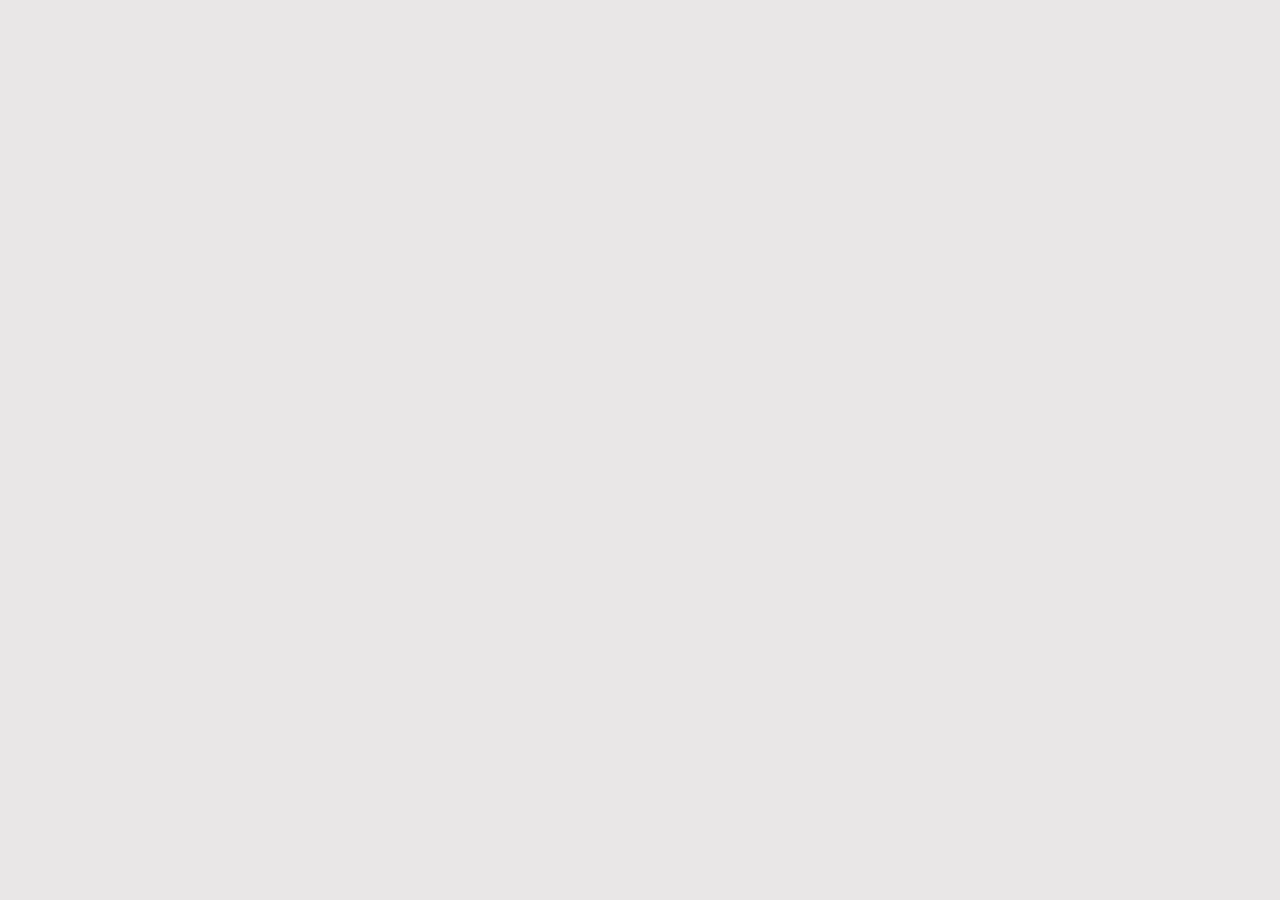
==== index.html @ 74fec1a4 "init commit" ====
<!DOCTYPE html>
<html><head><link rel="stylesheet" type="text/css" href="0976917b653356ea2fecd93d903fb5f2ea80725a.css">
    <script type="text/javascript">__meteor_runtime_config__ = JSON.parse(decodeURIComponent("%7B%22meteorRelease%22%3A%22METEOR%402.7.3%22%2C%22ROOT_URL_PATH_PREFIX%22%3A%22%22%2C%22meteorEnv%22%3A%7B%22NODE_ENV%22%3A%22production%22%7D%2C%22autoupdate%22%3A%7B%22versions%22%3A%7B%7D%7D%2C%22ROOT_URL%22%3A%22%22%2C%22PUBLIC_SETTINGS%22%3A%7B%22THORCHAIN_NETWORK%22%3A%22mainnet%22%2C%22THORCHAIN_CHAIN_ID%22%3A%22thorchain-mainnet-v1%22%2C%22THORCHAIN_TESTNET_CHAIN_ID%22%3A%22thorchain-testnet-v2%22%2C%22MIDGARD_API_URL%22%3A%22https%3A%2F%2Fmidgard.thorchain.info%2Fv2%22%2C%22MIDGARD_TESTNET_API_URL%22%3A%22https%3A%2F%2Ftestnet.midgard.thorchain.info%2Fv2%22%2C%22BACKUP_MIDGARD_API_URL%22%3A%22https%3A%2F%2Fmidgard.ninerealms.com%2Fv2%22%2C%22MIMIR_URL%22%3A%22https%3A%2F%2Fthornode.ninerealms.com%2Fthorchain%2Fmimir%22%2C%22MIMIR_TESTNET_URL%22%3A%22https%3A%2F%2Ftestnet.midgard.thorchain.info%2Fv2%2Fthorchain%2Fmimir%22%2C%22ETHERSCAN_API_KEY%22%3A%22H1GFVHH25RM868QGJNEQX3JS9VDINQSAIW%22%2C%22ETHPLORER_API_KEY%22%3A%22EK-49b1B-ynuYq7S-oWYfu%22%2C%22ETHPLORER_API_URL%22%3A%22https%3A%2F%2Fapi.ethplorer.io%22%2C%22INFURA_PROJECT_ID%22%3A%22f9c46c4356e34125a391dad188a2f745%22%2C%22SOCHAIN_URL%22%3A%22https%3A%2F%2Fchain.so%2Fapi%2Fv2%22%2C%22SOCHAIN_URL_BTC%22%3A%22https%3A%2F%2Fsochain.com%2Fapi%2Fv2%22%2C%22HASKOIN_BTC_TESTNET_URL%22%3A%22https%3A%2F%2Fhaskoin.ninerealms.com%2Fbtctest%22%2C%22HASKOIN_BTC_MAINNET_URL%22%3A%22https%3A%2F%2Fhaskoin.ninerealms.com%2Fbtc%22%2C%22HASKOIN_BCH_TESTNET_URL%22%3A%22https%3A%2F%2Fhaskoin.ninerealms.com%2Fbchtest%22%2C%22HASKOIN_BCH_MAINNET_URL%22%3A%22https%3A%2F%2Fhaskoin.ninerealms.com%2Fbch%22%2C%22BLOCKCYPHER_URL%22%3A%22https%3A%2F%2Fapi.blockcypher.com%2Fv1%22%2C%22AFFILIATE_RUNE_ADDRESS%22%3A%22tthor1ca47sj888h5p4yekgqsdk3nsaat8r2266a8l8z%22%2C%22AFFILIATE_FEE%22%3A0%2C%22DASHBOARD_ADDRESSES%22%3A%5B%22tthor1fh0sadrjy89r6m2wc34y3846jxv4fc5qk8a9tr%22%2C%22thor1fh0sadrjy89r6m2wc34y3846jxv4fc5qjsv4jx%22%5D%7D%7D"));</script><script type="text/javascript" src="ac6d665181747e8506be792aec87fb1afa6ff9f3.js"></script><script type="text/javascript">Meteor && Meteor.disconnect ? Meteor.disconnect() : void 0;</script>
    <title>ThorDEX</title>
    <meta name="viewport" content="width=device-width, initial-scale=1.0" />
    <meta charset="UTF-8">
    <meta name="fragment" content="!">

   <!-- 
     localhost:             hXCvaqJZrr1QMkYxvAHqLqq4
     thordex.app:           xD8LdYQ1z7dLqzh9AgZ5t999
     
     Based on deployment URL app should pass correct websiteToken from above.

    <script>
        (function(d,t) {
          var BASE_URL="https://chat.thordex.app";
          var g=d.createElement(t),s=d.getElementsByTagName(t)[0];
          g.src=BASE_URL+"/packs/js/sdk.js";
          g.defer = true;
          g.async = true;
          s.parentNode.insertBefore(g,s);
          g.onload=function(){
            window.chatwootSDK.run({
              websiteToken: 'xD8LdYQ1z7dLqzh9AgZ5t999',
              baseUrl: BASE_URL
            })
          }
        })(document,"script");
      </script>

    --></head><body></body></html>
---- 0976917b653356ea2fecd93d903fb5f2ea80725a.css ----
/*
! tailwindcss v3.0.24 | MIT License | https://tailwindcss.com
*/*,:after,:before{box-sizing:border-box;border:0 solid #e5e7eb}:after,:before{--tw-content:""}html{line-height:1.5;-webkit-text-size-adjust:100%;-moz-tab-size:4;-o-tab-size:4;tab-size:4;font-family:ui-sans-serif,system-ui,-apple-system,BlinkMacSystemFont,Segoe UI,Roboto,Helvetica Neue,Arial,Noto Sans,sans-serif,Apple Color Emoji,Segoe UI Emoji,Segoe UI Symbol,Noto Color Emoji}body{margin:0;line-height:inherit}hr{height:0;color:inherit;border-top-width:1px}abbr:where([title]){-webkit-text-decoration:underline dotted;text-decoration:underline dotted}h1,h2,h3,h4,h5,h6{font-size:inherit;font-weight:inherit}a{color:inherit;text-decoration:inherit}b,strong{font-weight:bolder}code,kbd,pre,samp{font-family:ui-monospace,SFMono-Regular,Menlo,Monaco,Consolas,Liberation Mono,Courier New,monospace;font-size:1em}small{font-size:80%}sub,sup{font-size:75%;line-height:0;position:relative;vertical-align:baseline}sub{bottom:-.25em}sup{top:-.5em}table{text-indent:0;border-color:inherit;border-collapse:collapse}button,input,optgroup,select,textarea{font-family:inherit;font-size:100%;line-height:inherit;color:inherit;margin:0;padding:0}button,select{text-transform:none}[type=button],[type=reset],[type=submit],button{-webkit-appearance:button;background-color:transparent;background-image:none}:-moz-focusring{outline:auto}:-moz-ui-invalid{box-shadow:none}progress{vertical-align:baseline}::-webkit-inner-spin-button,::-webkit-outer-spin-button{height:auto}[type=search]{-webkit-appearance:textfield;outline-offset:-2px}::-webkit-search-decoration{-webkit-appearance:none}::-webkit-file-upload-button{-webkit-appearance:button;font:inherit}summary{display:list-item}blockquote,dd,dl,figure,h1,h2,h3,h4,h5,h6,hr,p,pre{margin:0}fieldset{margin:0}fieldset,legend{padding:0}menu,ol,ul{list-style:none;margin:0;padding:0}textarea{resize:vertical}input::-moz-placeholder,textarea::-moz-placeholder{opacity:1;color:#9ca3af}input:-ms-input-placeholder,textarea:-ms-input-placeholder{opacity:1;color:#9ca3af}input::placeholder,textarea::placeholder{opacity:1;color:#9ca3af}[role=button],button{cursor:pointer}:disabled{cursor:default}audio,canvas,embed,iframe,img,object,svg,video{display:block;vertical-align:middle}img,video{max-width:100%;height:auto}[hidden]{display:none}:root,[data-theme]{background-color:hsla(var(--b1)/var(--tw-bg-opacity,1));color:hsla(var(--bc)/var(--tw-text-opacity,1))}html{-webkit-tap-highlight-color:transparent}:root,[data-theme=garden]{--p:139 16% 43%;--pf:139 16% 34%;--sf:97 37% 75%;--af:0 68% 75%;--nf:0 4% 28%;--b2:0 4% 82%;--b3:0 4% 74%;--in:198 93% 60%;--su:158 64% 52%;--wa:43 96% 56%;--er:0 91% 71%;--pc:139 100% 89%;--inc:198 100% 12%;--suc:158 100% 10%;--wac:43 100% 11%;--erc:0 100% 14%;--rounded-box:1rem;--rounded-btn:0.5rem;--rounded-badge:1.9rem;--s:97 37% 93%;--sc:96 32% 15%;--a:0 68% 94%;--ac:0 22% 16%;--n:0 4% 35%;--nc:0 4% 91%;--b1:0 4% 91%;--bc:0 3% 6%}:root,[data-theme=business],[data-theme=garden]{--animation-btn:0.25s;--animation-input:.2s;--btn-text-case:uppercase;--btn-focus-scale:0.95;--border-btn:1px;--tab-border:1px;--tab-radius:0.5rem}[data-theme=business]{--p:210 64% 31%;--pf:210 64% 24%;--sf:200 13% 44%;--af:13 80% 48%;--nf:213 14% 13%;--b2:0 0% 11%;--b3:0 0% 10%;--bc:0 0% 83%;--pc:210 100% 86%;--sc:200 100% 11%;--ac:13 100% 12%;--nc:213 28% 83%;--inc:199 100% 88%;--suc:144 100% 11%;--wac:39 100% 12%;--erc:6 100% 89%;--s:200 13% 55%;--a:13 80% 60%;--n:213 14% 16%;--b1:0 0% 13%;--in:199 100% 42%;--su:144 31% 56%;--wa:39 64% 60%;--er:6 56% 43%;--rounded-box:0.25rem;--rounded-btn:.125rem;--rounded-badge:.125rem}*,:after,:before{--tw-translate-x:0;--tw-translate-y:0;--tw-rotate:0;--tw-skew-x:0;--tw-skew-y:0;--tw-scale-x:1;--tw-scale-y:1;--tw-pan-x: ;--tw-pan-y: ;--tw-pinch-zoom: ;--tw-scroll-snap-strictness:proximity;--tw-ordinal: ;--tw-slashed-zero: ;--tw-numeric-figure: ;--tw-numeric-spacing: ;--tw-numeric-fraction: ;--tw-ring-inset: ;--tw-ring-offset-width:0px;--tw-ring-offset-color:#fff;--tw-ring-color:rgb(59 130 246/0.5);--tw-ring-offset-shadow:0 0 transparent;--tw-ring-shadow:0 0 transparent;--tw-shadow:0 0 transparent;--tw-shadow-colored:0 0 transparent;--tw-blur: ;--tw-brightness: ;--tw-contrast: ;--tw-grayscale: ;--tw-hue-rotate: ;--tw-invert: ;--tw-saturate: ;--tw-sepia: ;--tw-drop-shadow: ;--tw-backdrop-blur: ;--tw-backdrop-brightness: ;--tw-backdrop-contrast: ;--tw-backdrop-grayscale: ;--tw-backdrop-hue-rotate: ;--tw-backdrop-invert: ;--tw-backdrop-opacity: ;--tw-backdrop-saturate: ;--tw-backdrop-sepia: }.alert{display:flex;width:100%;flex-direction:column;align-items:center;justify-content:space-between;gap:1rem;--tw-bg-opacity:1;background-color:hsl(var(--b2,var(--b1))/var(--tw-bg-opacity));padding:1rem;border-radius:var(--rounded-box,1rem)}.alert>:not([hidden])~:not([hidden]){--tw-space-y-reverse:0;margin-top:calc(0.5rem*(1 - var(--tw-space-y-reverse)));margin-bottom:calc(0.5rem*var(--tw-space-y-reverse))}@media (min-width:768px){.alert{flex-direction:row}.alert>:not([hidden])~:not([hidden]){--tw-space-y-reverse:0;margin-top:calc(0px*(1 - var(--tw-space-y-reverse)));margin-bottom:calc(0px*var(--tw-space-y-reverse))}}.alert>:where(*){display:flex;align-items:center;gap:.5rem}.avatar{position:relative;display:inline-flex}.avatar>div{display:block;aspect-ratio:1/1;overflow:hidden}.avatar img{height:100%;width:100%;-o-object-fit:cover;object-fit:cover}.avatar.placeholder>div{display:flex;align-items:center;justify-content:center}.badge{height:1.25rem;width:-webkit-fit-content;width:-moz-fit-content;width:fit-content;padding-left:.563rem;padding-right:.563rem;border-width:1px;border-color:hsl(var(--n)/var(--tw-border-opacity));border-radius:var(--rounded-badge,1.9rem)}.badge,.btn{display:inline-flex;align-items:center;justify-content:center;transition-property:color,background-color,border-color,fill,stroke,opacity,box-shadow,transform,filter,-webkit-text-decoration-color,-webkit-backdrop-filter;transition-property:color,background-color,border-color,text-decoration-color,fill,stroke,opacity,box-shadow,transform,filter,backdrop-filter;transition-property:color,background-color,border-color,text-decoration-color,fill,stroke,opacity,box-shadow,transform,filter,backdrop-filter,-webkit-text-decoration-color,-webkit-backdrop-filter;transition-duration:.2s;transition-timing-function:cubic-bezier(.4,0,.2,1);font-size:.875rem;line-height:1.25rem;--tw-border-opacity:1;--tw-bg-opacity:1;background-color:hsl(var(--n)/var(--tw-bg-opacity));--tw-text-opacity:1;color:hsl(var(--nc)/var(--tw-text-opacity))}.btn{flex-shrink:0;cursor:pointer;-webkit-user-select:none;-moz-user-select:none;-ms-user-select:none;user-select:none;flex-wrap:wrap;border-color:transparent;border-color:hsl(var(--n)/var(--tw-border-opacity));text-align:center;border-radius:var(--rounded-btn,.5rem);height:3rem;padding-left:1rem;padding-right:1rem;line-height:1em;min-height:3rem;font-weight:600;text-transform:uppercase;text-transform:var(--btn-text-case,uppercase);-webkit-text-decoration-line:none;text-decoration-line:none;border-width:var(--border-btn,1px);-webkit-animation:button-pop var(--animation-btn,.25s) ease-out;animation:button-pop var(--animation-btn,.25s) ease-out}.btn-disabled,.btn[disabled]{pointer-events:none}.btn-circle,.btn-square{height:3rem;width:3rem;padding:0}.btn-circle{border-radius:9999px}.btn.loading,.btn.loading:hover{pointer-events:none}.btn.loading:before{margin-right:.5rem;height:1rem;width:1rem;border-radius:9999px;border-width:2px;-webkit-animation:spin 2s linear infinite;animation:spin 2s linear infinite;content:"";border-color:transparent currentColor currentColor transparent}@media (prefers-reduced-motion:reduce){.btn.loading:before{-webkit-animation:spin 10s linear infinite;animation:spin 10s linear infinite}}@-webkit-keyframes spin{0%{transform:rotate(0deg)}to{transform:rotate(1turn)}}@keyframes spin{0%{transform:rotate(0deg)}to{transform:rotate(1turn)}}.btn-group{display:flex;flex-wrap:wrap}.btn-group>input[type=radio].btn{-webkit-appearance:none;-moz-appearance:none;appearance:none}.btn-group>input[type=radio].btn:before{content:attr(data-title)}.card{position:relative;display:flex;flex-direction:column;overflow:hidden;border-radius:var(--rounded-box,1rem)}.card:focus{outline:2px solid transparent;outline-offset:2px}.card-body{display:flex;flex:1 1 auto;flex-direction:column;padding:var(--padding-card,2rem);gap:.5rem}.card-body :where(p){flex-grow:1}.card-actions{display:flex;flex-wrap:wrap;align-items:flex-start;gap:.5rem}.card figure{display:flex;align-items:center;justify-content:center}.card.image-full{display:grid}.card.image-full:before{position:relative;content:"";z-index:10;--tw-bg-opacity:1;background-color:hsl(var(--n)/var(--tw-bg-opacity));opacity:.75;border-radius:var(--rounded-box,1rem)}.card.image-full:before,.card.image-full>*{grid-column-start:1;grid-row-start:1}.card.image-full>figure img{height:100%;-o-object-fit:cover;object-fit:cover}.card.image-full>.card-body{position:relative;z-index:20;--tw-text-opacity:1;color:hsl(var(--nc)/var(--tw-text-opacity))}.checkbox{flex-shrink:0;--chkbg:var(--bc);--chkfg:var(--b1);height:1.5rem;width:1.5rem;cursor:pointer;-webkit-appearance:none;-moz-appearance:none;appearance:none;border-width:1px;border-color:hsl(var(--bc)/var(--tw-border-opacity));--tw-border-opacity:0.2;border-radius:var(--rounded-btn,.5rem)}.collapse{position:relative;display:grid;overflow:hidden}.collapse-content,.collapse-title,.collapse>input[type=checkbox]{grid-column-start:1;grid-row-start:1}.collapse>input[type=checkbox]{-webkit-appearance:none;-moz-appearance:none;appearance:none;opacity:0}.collapse-content{grid-row-start:2;overflow:hidden;max-height:0;padding-left:1rem;padding-right:1rem;cursor:unset;transition:padding .2s ease-in-out,background-color .2s ease-in-out}.collapse-open .collapse-content,.collapse:focus:not(.collapse-close) .collapse-content,.collapse:not(.collapse-close) input[type=checkbox]:checked~.collapse-content{max-height:9000px}.divider{display:flex;flex-direction:row;align-items:center;align-self:stretch;margin-top:1rem;margin-bottom:1rem;height:1rem;white-space:nowrap}.divider:after,.divider:before{content:"";flex-grow:1;height:.125rem;width:100%}.drawer{display:grid;width:100%;overflow:hidden;height:100vh;height:100dvh}.drawer.drawer-end{direction:rtl}.drawer.drawer-end>*{direction:ltr}.drawer.drawer-end>.drawer-toggle~.drawer-side>.drawer-overlay+*{--tw-translate-x:100%;justify-self:end}.drawer.drawer-end>.drawer-toggle:checked~.drawer-side>.drawer-overlay+*,.drawer.drawer-end>.drawer-toggle~.drawer-side>.drawer-overlay+*{transform:translate(var(--tw-translate-x),var(--tw-translate-y)) rotate(var(--tw-rotate)) skewX(var(--tw-skew-x)) skewY(var(--tw-skew-y)) scaleX(var(--tw-scale-x)) scaleY(var(--tw-scale-y))}.drawer.drawer-end>.drawer-toggle:checked~.drawer-side>.drawer-overlay+*{--tw-translate-x:0px}:where(.drawer-toggle~.drawer-content){height:inherit}.drawer-toggle{position:absolute;height:0;width:0;-webkit-appearance:none;-moz-appearance:none;appearance:none;opacity:0}.drawer-toggle~.drawer-content{z-index:0;grid-column-start:1;grid-row-start:1;overflow-y:auto;transition-property:all;transition-duration:.3s;transition-timing-function:cubic-bezier(.4,0,.2,1)}.drawer-toggle~.drawer-side{grid-column-start:1;grid-row-start:1;display:grid;max-height:100vh}.drawer-toggle~.drawer-side>.drawer-overlay{visibility:hidden;opacity:0;cursor:pointer;--tw-bg-opacity:1;background-color:hsl(var(--nf,var(--n))/var(--tw-bg-opacity))}.drawer-toggle~.drawer-side>.drawer-overlay,.drawer-toggle~.drawer-side>.drawer-overlay+*{grid-column-start:1;grid-row-start:1;transition-property:all;transition-duration:.3s;transition-timing-function:cubic-bezier(.4,0,.2,1)}.drawer-toggle~.drawer-side>.drawer-overlay+*{z-index:10;--tw-translate-x:-100%;transform:translate(var(--tw-translate-x),var(--tw-translate-y)) rotate(var(--tw-rotate)) skewX(var(--tw-skew-x)) skewY(var(--tw-skew-y)) scaleX(var(--tw-scale-x)) scaleY(var(--tw-scale-y))}.drawer-toggle:checked~.drawer-side{overflow-y:auto}.drawer-toggle:checked~.drawer-side>.drawer-overlay{visibility:visible;opacity:.999999;--tw-bg-opacity:0.4}.drawer-toggle:checked~.drawer-side>.drawer-overlay+*{--tw-translate-x:0px}.drawer-toggle:checked~.drawer-side>.drawer-overlay+*,[dir=rtl] .drawer-toggle~.drawer-side>.drawer-overlay+*{transform:translate(var(--tw-translate-x),var(--tw-translate-y)) rotate(var(--tw-rotate)) skewX(var(--tw-skew-x)) skewY(var(--tw-skew-y)) scaleX(var(--tw-scale-x)) scaleY(var(--tw-scale-y))}[dir=rtl] .drawer-toggle~.drawer-side>.drawer-overlay+*{--tw-translate-x:100%}[dir=rtl] .drawer-toggle:checked~.drawer-side>.drawer-overlay+*{--tw-translate-x:0px;transform:translate(var(--tw-translate-x),var(--tw-translate-y)) rotate(var(--tw-rotate)) skewX(var(--tw-skew-x)) skewY(var(--tw-skew-y)) scaleX(var(--tw-scale-x)) scaleY(var(--tw-scale-y))}@media (min-width:1024px){.drawer-mobile{grid-auto-columns:-webkit-max-content auto;grid-auto-columns:max-content auto}.drawer-mobile>.drawer-toggle~.drawer-content{height:auto;grid-column-start:2}@media (min-width:1024px){.drawer-mobile>.drawer-toggle~.drawer-side>.drawer-overlay{visibility:visible}.drawer-mobile>.drawer-toggle~.drawer-side>.drawer-overlay+*{--tw-translate-x:0px;transform:translate(var(--tw-translate-x),var(--tw-translate-y)) rotate(var(--tw-rotate)) skewX(var(--tw-skew-x)) skewY(var(--tw-skew-y)) scaleX(var(--tw-scale-x)) scaleY(var(--tw-scale-y))}.drawer-mobile.drawer-end>.drawer-toggle~.drawer-content{grid-column-start:1}.drawer-mobile.drawer-end>.drawer-toggle~.drawer-side{grid-column-start:2}.drawer-mobile.drawer-end>.drawer-toggle~.drawer-side>.drawer-overlay{visibility:visible}.drawer-mobile.drawer-end>.drawer-toggle~.drawer-side>.drawer-overlay+*{--tw-translate-x:0px;transform:translate(var(--tw-translate-x),var(--tw-translate-y)) rotate(var(--tw-rotate)) skewX(var(--tw-skew-x)) skewY(var(--tw-skew-y)) scaleX(var(--tw-scale-x)) scaleY(var(--tw-scale-y))}}.drawer-mobile>.drawer-toggle~.drawer-side{overflow-y:auto}.drawer-mobile.drawer-end{grid-auto-columns:auto -webkit-max-content;grid-auto-columns:auto max-content;direction:ltr}.drawer-mobile.drawer-end>.drawer-toggle~.drawer-content{height:auto}.drawer-mobile.drawer-end>.drawer-toggle~.drawer-side{overflow-y:auto}.drawer-mobile>.drawer-toggle:checked~.drawer-content{--tw-translate-x:0px;transform:translate(var(--tw-translate-x),var(--tw-translate-y)) rotate(var(--tw-rotate)) skewX(var(--tw-skew-x)) skewY(var(--tw-skew-y)) scaleX(var(--tw-scale-x)) scaleY(var(--tw-scale-y))}}.dropdown{position:relative;display:inline-block}.dropdown>:focus{outline:2px solid transparent;outline-offset:2px}.dropdown .dropdown-content{visibility:hidden;position:absolute;z-index:50;opacity:0;transform-origin:top;--tw-scale-x:.95;--tw-scale-y:.95;transform:translate(var(--tw-translate-x),var(--tw-translate-y)) rotate(var(--tw-rotate)) skewX(var(--tw-skew-x)) skewY(var(--tw-skew-y)) scaleX(var(--tw-scale-x)) scaleY(var(--tw-scale-y));transition-property:color,background-color,border-color,fill,stroke,opacity,box-shadow,transform,filter,-webkit-text-decoration-color,-webkit-backdrop-filter;transition-property:color,background-color,border-color,text-decoration-color,fill,stroke,opacity,box-shadow,transform,filter,backdrop-filter;transition-property:color,background-color,border-color,text-decoration-color,fill,stroke,opacity,box-shadow,transform,filter,backdrop-filter,-webkit-text-decoration-color,-webkit-backdrop-filter;transition-duration:.2s;transition-timing-function:cubic-bezier(.4,0,.2,1)}.dropdown-end .dropdown-content{right:0}.dropdown-left .dropdown-content{top:0;right:100%;bottom:auto;transform-origin:right}.dropdown-right .dropdown-content{left:100%;top:0;bottom:auto;transform-origin:left}.dropdown-top .dropdown-content{bottom:100%;top:auto;transform-origin:bottom}.dropdown-end.dropdown-left .dropdown-content,.dropdown-end.dropdown-right .dropdown-content{bottom:0;top:auto}.dropdown.dropdown-hover:hover .dropdown-content,.dropdown.dropdown-open .dropdown-content,.dropdown:not(.dropdown-hover):focus-within .dropdown-content,.dropdown:not(.dropdown-hover):focus .dropdown-content{visibility:visible;opacity:1}.footer{width:100%;grid-auto-flow:row;row-gap:2.5rem;-moz-column-gap:1rem;column-gap:1rem;font-size:.875rem;line-height:1.25rem}.footer,.footer>*{display:grid;place-items:start}.footer>*{gap:.5rem}@media (min-width:48rem){.footer{grid-auto-flow:column}.footer-center{grid-auto-flow:row dense}}.form-control{display:flex;flex-direction:column}.label{display:flex;-webkit-user-select:none;-moz-user-select:none;-ms-user-select:none;user-select:none;align-items:center;justify-content:space-between;padding:.5rem .25rem}.hero{display:grid;width:100%;place-items:center;background-size:cover;background-position:50%}.hero>*{grid-column-start:1;grid-row-start:1}.hero-content{z-index:0;display:flex;align-items:center;justify-content:center;max-width:80rem;gap:1rem;padding:1rem}.input{flex-shrink:1;transition-property:color,background-color,border-color,fill,stroke,opacity,box-shadow,transform,filter,-webkit-text-decoration-color,-webkit-backdrop-filter;transition-property:color,background-color,border-color,text-decoration-color,fill,stroke,opacity,box-shadow,transform,filter,backdrop-filter;transition-property:color,background-color,border-color,text-decoration-color,fill,stroke,opacity,box-shadow,transform,filter,backdrop-filter,-webkit-text-decoration-color,-webkit-backdrop-filter;transition-duration:.2s;transition-timing-function:cubic-bezier(.4,0,.2,1);height:3rem;padding-left:1rem;padding-right:1rem;font-size:.875rem;line-height:1.25rem;line-height:2;border-width:1px;border-color:hsl(var(--bc)/var(--tw-border-opacity));--tw-border-opacity:0;--tw-bg-opacity:1;background-color:hsl(var(--b1)/var(--tw-bg-opacity));border-radius:var(--rounded-btn,.5rem)}.input-group{display:flex;width:100%;align-items:stretch}.input-group>*,.input-group>.input{border-radius:0}.input-group-xs{font-size:.75rem;line-height:1rem;line-height:1.625}.input-group :where(span){display:flex;align-items:center;--tw-bg-opacity:1;background-color:hsl(var(--b3,var(--b2))/var(--tw-bg-opacity));padding-left:1rem;padding-right:1rem}.input-group :first-child{border-top-left-radius:var(--rounded-btn,.5rem);border-top-right-radius:0;border-bottom-left-radius:var(--rounded-btn,.5rem);border-bottom-right-radius:0}.input-group :last-child{border-top-left-radius:0;border-top-right-radius:var(--rounded-btn,.5rem);border-bottom-left-radius:0;border-bottom-right-radius:var(--rounded-btn,.5rem)}.link{cursor:pointer;-webkit-text-decoration-line:underline;text-decoration-line:underline}.mask{-webkit-mask-size:contain;mask-size:contain;-webkit-mask-repeat:no-repeat;mask-repeat:no-repeat;-webkit-mask-position:center;mask-position:center}.menu{display:flex;flex-direction:column}.menu.horizontal{display:inline-flex}.menu.horizontal,.menu.horizontal :where(li){flex-direction:row}.menu :where(li){position:relative;display:flex;flex-direction:column;flex-wrap:wrap;align-items:stretch}.menu :where(li:not(.menu-title))>:where(:not(ul)){display:flex}.menu :where(li:not(.disabled):not(.menu-title))>:where(:not(ul)){cursor:pointer;-webkit-user-select:none;-moz-user-select:none;-ms-user-select:none;user-select:none;align-items:center;outline:2px solid transparent;outline-offset:2px}.menu>:where(li>:not(ul):focus){outline:2px solid transparent;outline-offset:2px}.menu>:where(li.disabled>:not(ul):focus){cursor:auto}.menu>:where(li) :where(ul){display:flex;flex-direction:column;align-items:stretch}.menu>:where(li)>:where(ul){position:absolute;display:none;top:auto;left:100%;border-top-left-radius:inherit;border-top-right-radius:inherit;border-bottom-right-radius:inherit;border-bottom-left-radius:inherit}.menu>:where(li:focus)>:where(ul),.menu>:where(li:hover)>:where(ul),.modal{display:flex}.modal{pointer-events:none;visibility:hidden;position:fixed;top:0;right:0;bottom:0;left:0;justify-content:center;opacity:0;z-index:999;background-color:hsl(var(--nf,var(--n))/var(--tw-bg-opacity));--tw-bg-opacity:0.4;transition-duration:.2s;transition-timing-function:cubic-bezier(.4,0,.2,1);transition-property:transform,opacity;overflow-y:hidden;-ms-scroll-chaining:none;overscroll-behavior:contain}:where(.modal){align-items:center}.modal-box{max-height:calc(100vh - 5em);--tw-bg-opacity:1;background-color:hsl(var(--b1)/var(--tw-bg-opacity));padding:1.5rem;transition-property:color,background-color,border-color,fill,stroke,opacity,box-shadow,transform,filter,-webkit-text-decoration-color,-webkit-backdrop-filter;transition-property:color,background-color,border-color,text-decoration-color,fill,stroke,opacity,box-shadow,transform,filter,backdrop-filter;transition-property:color,background-color,border-color,text-decoration-color,fill,stroke,opacity,box-shadow,transform,filter,backdrop-filter,-webkit-text-decoration-color,-webkit-backdrop-filter;transition-duration:.2s;transition-timing-function:cubic-bezier(.4,0,.2,1);width:91.666667%;max-width:32rem;--tw-scale-x:.9;--tw-scale-y:.9;transform:translate(var(--tw-translate-x),var(--tw-translate-y)) rotate(var(--tw-rotate)) skewX(var(--tw-skew-x)) skewY(var(--tw-skew-y)) scaleX(var(--tw-scale-x)) scaleY(var(--tw-scale-y));border-top-left-radius:var(--rounded-box,1rem);border-top-right-radius:var(--rounded-box,1rem);border-bottom-left-radius:var(--rounded-box,1rem);border-bottom-right-radius:var(--rounded-box,1rem);box-shadow:0 25px 50px -12px rgba(0,0,0,.25);overflow-y:auto;-ms-scroll-chaining:none;overscroll-behavior:contain}.modal-open,.modal-toggle:checked+.modal,.modal:target{pointer-events:auto;visibility:visible;opacity:1}.modal-action{display:flex;margin-top:1.5rem;justify-content:flex-end}.modal-toggle{position:fixed;height:0;width:0;-webkit-appearance:none;-moz-appearance:none;appearance:none;opacity:0}.navbar{display:flex;align-items:center;padding:var(--navbar-padding,.5rem);min-height:4rem;width:100%}:where(.navbar>*){display:inline-flex;align-items:center}.navbar-center{flex-shrink:0}.progress{position:relative;width:100%;-webkit-appearance:none;-moz-appearance:none;appearance:none;overflow:hidden;height:.5rem;border-radius:var(--rounded-box,1rem)}.radial-progress{position:relative;display:inline-grid;height:var(--size);width:var(--size);place-content:center;border-radius:9999px;background-color:transparent;vertical-align:middle;box-sizing:content-box;--value:0;--size:5rem;--thickness:calc(var(--size)/10)}.radial-progress::-moz-progress-bar{-moz-appearance:none;appearance:none;background-color:transparent}.radial-progress::-webkit-progress-bar,.radial-progress::-webkit-progress-value{-webkit-appearance:none;appearance:none;background-color:transparent}.radial-progress:after,.radial-progress:before{position:absolute;border-radius:9999px;content:""}.radial-progress:before{top:0;right:0;bottom:0;left:0;background:radial-gradient(farthest-side,currentColor 98%,transparent) top/var(--thickness) var(--thickness) no-repeat,conic-gradient(currentColor calc(var(--value)*1%),transparent 0);-webkit-mask:radial-gradient(farthest-side,transparent calc(99% - var(--thickness)),#000 calc(100% - var(--thickness)));mask:radial-gradient(farthest-side,transparent calc(99% - var(--thickness)),#000 calc(100% - var(--thickness)))}.radial-progress:after{inset:calc(50% - var(--thickness)/2);transform:rotate(calc(var(--value)*3.6deg - 90deg)) translate(calc(var(--size)/2 - 50%));background-color:currentColor}.radio{--chkbg:var(--bc);height:1.5rem;width:1.5rem;border-radius:9999px;--tw-border-opacity:0.2;transition:background,box-shadow var(--animation-input,.2s) ease-in-out}.radio,.select{flex-shrink:0;cursor:pointer;-webkit-appearance:none;-moz-appearance:none;appearance:none;border-width:1px;border-color:hsl(var(--bc)/var(--tw-border-opacity))}.select{display:inline-flex;-webkit-user-select:none;-moz-user-select:none;-ms-user-select:none;user-select:none;height:3rem;padding-left:1rem;padding-right:2.5rem;font-size:.875rem;line-height:1.25rem;line-height:2;min-height:3rem;--tw-border-opacity:0;--tw-bg-opacity:1;background-color:hsl(var(--b1)/var(--tw-bg-opacity));font-weight:600;transition-property:color,background-color,border-color,fill,stroke,opacity,box-shadow,transform,filter,-webkit-text-decoration-color,-webkit-backdrop-filter;transition-property:color,background-color,border-color,text-decoration-color,fill,stroke,opacity,box-shadow,transform,filter,backdrop-filter;transition-property:color,background-color,border-color,text-decoration-color,fill,stroke,opacity,box-shadow,transform,filter,backdrop-filter,-webkit-text-decoration-color,-webkit-backdrop-filter;transition-duration:.2s;transition-timing-function:cubic-bezier(.4,0,.2,1);border-radius:var(--rounded-btn,.5rem);background-image:linear-gradient(45deg,transparent 50%,currentColor 0),linear-gradient(135deg,currentColor 50%,transparent 0);background-position:calc(100% - 20px) calc(1px + 50%),calc(100% - 16px) calc(1px + 50%);background-size:4px 4px,4px 4px;background-repeat:no-repeat}.select-disabled,.select[disabled]{pointer-events:none;cursor:not-allowed;--tw-border-opacity:1;border-color:hsl(var(--b2,var(--b1))/var(--tw-border-opacity));--tw-bg-opacity:1;background-color:hsl(var(--b2,var(--b1))/var(--tw-bg-opacity));--tw-text-opacity:0.2}.stats{display:inline-grid;--tw-bg-opacity:1;background-color:hsl(var(--b1)/var(--tw-bg-opacity));--tw-text-opacity:1;color:hsl(var(--bc)/var(--tw-text-opacity));border-radius:var(--rounded-box,1rem)}:where(.stats){grid-auto-flow:column;overflow-x:auto}.stat-desc{grid-column-start:1;white-space:nowrap;font-size:.75rem;line-height:1rem;opacity:.6}.steps .step{display:grid;grid-template-columns:repeat(1,minmax(0,1fr));grid-template-columns:auto;grid-template-rows:repeat(2,minmax(0,1fr));grid-template-rows:40px 1fr;place-items:center;text-align:center;min-width:4rem}.swap{position:relative;display:inline-grid;-webkit-user-select:none;-moz-user-select:none;-ms-user-select:none;user-select:none;place-content:center;cursor:pointer}.swap>*{grid-column-start:1;grid-row-start:1;transition-duration:.3s;transition-timing-function:cubic-bezier(.4,0,.2,1);transition-property:transform,opacity}.swap input{-webkit-appearance:none;-moz-appearance:none;appearance:none}.swap .swap-indeterminate,.swap .swap-on,.swap input:indeterminate~.swap-on{opacity:0}.swap.swap-active .swap-off,.swap input:checked~.swap-off,.swap input:indeterminate~.swap-off{opacity:0}.swap-active .swap-on,.swap input:checked~.swap-on,.swap input:indeterminate~.swap-indeterminate{opacity:1}.tabs{display:flex;align-items:flex-end}.tab,.tabs{flex-wrap:wrap}.tab{display:inline-flex;cursor:pointer;-webkit-user-select:none;-moz-user-select:none;-ms-user-select:none;user-select:none;align-items:center;justify-content:center;text-align:center;height:2rem;font-size:.875rem;line-height:1.25rem;line-height:2;--tab-padding:1rem;--tw-text-opacity:0.5;--tab-color:hsla(var(--bc)/var(--tw-text-opacity,1));--tab-bg:hsla(var(--b1)/var(--tw-bg-opacity,1));--tab-border-color:hsla(var(--b3)/var(--tw-bg-opacity,1));color:var(--tab-color);padding-left:var(--tab-padding,1rem);padding-right:var(--tab-padding,1rem)}.tab,.table{position:relative}.table{text-align:left}.table th:first-child{position:sticky;position:-webkit-sticky;left:0;z-index:11}.textarea{flex-shrink:1;transition-property:color,background-color,border-color,fill,stroke,opacity,box-shadow,transform,filter,-webkit-text-decoration-color,-webkit-backdrop-filter;transition-property:color,background-color,border-color,text-decoration-color,fill,stroke,opacity,box-shadow,transform,filter,backdrop-filter;transition-property:color,background-color,border-color,text-decoration-color,fill,stroke,opacity,box-shadow,transform,filter,backdrop-filter,-webkit-text-decoration-color,-webkit-backdrop-filter;transition-duration:.2s;transition-timing-function:cubic-bezier(.4,0,.2,1);padding:.5rem 1rem;font-size:.875rem;line-height:1.25rem;line-height:2;min-height:3rem;border-width:1px;border-color:hsl(var(--bc)/var(--tw-border-opacity));--tw-border-opacity:0;--tw-bg-opacity:1;background-color:hsl(var(--b1)/var(--tw-bg-opacity));border-radius:var(--rounded-btn,.5rem)}.tooltip{position:relative;display:inline-block;--tooltip-offset:calc(100% + 1px + var(--tooltip-tail, 0px));text-align:center;--tooltip-tail:3px;--tooltip-color:hsl(var(--n));--tooltip-text-color:hsl(var(--nc));--tooltip-tail-offset:calc(100% + 1px - var(--tooltip-tail))}.tooltip:before{position:absolute;pointer-events:none;content:attr(data-tip);top:auto;bottom:var(--tooltip-offset);max-width:20rem;border-radius:.25rem;padding:.25rem .5rem;font-size:.875rem;line-height:1.25rem;background-color:var(--tooltip-color);color:var(--tooltip-text-color);width:-webkit-max-content;width:-moz-max-content;width:max-content}.tooltip-bottom:before,.tooltip:before{transform:translateX(-50%);left:50%;right:auto}.tooltip-bottom:before{top:var(--tooltip-offset);bottom:auto}.tooltip-left:before{left:auto;right:var(--tooltip-offset)}.tooltip-left:before,.tooltip-right:before{transform:translateY(-50%);top:50%;bottom:auto}.tooltip-right:before{left:var(--tooltip-offset);right:auto}.avatar-group .avatar{overflow:hidden;border-radius:9999px;border-width:4px;--tw-border-opacity:1;border-color:hsl(var(--b1)/var(--tw-border-opacity))}.btn-outline .badge{--tw-border-opacity:1;border-color:hsl(var(--nf,var(--n))/var(--tw-border-opacity));--tw-text-opacity:1;color:hsl(var(--nc)/var(--tw-text-opacity))}.btn-outline.btn-primary .badge{--tw-border-opacity:1;border-color:hsl(var(--p)/var(--tw-border-opacity));--tw-bg-opacity:1;background-color:hsl(var(--p)/var(--tw-bg-opacity));--tw-text-opacity:1;color:hsl(var(--pc)/var(--tw-text-opacity))}.btn-outline.btn-secondary .badge{--tw-border-opacity:1;border-color:hsl(var(--s)/var(--tw-border-opacity));--tw-bg-opacity:1;background-color:hsl(var(--s)/var(--tw-bg-opacity));--tw-text-opacity:1;color:hsl(var(--sc)/var(--tw-text-opacity))}.btn-outline.btn-accent .badge{--tw-border-opacity:1;border-color:hsl(var(--a)/var(--tw-border-opacity));--tw-bg-opacity:1;background-color:hsl(var(--a)/var(--tw-bg-opacity));--tw-text-opacity:1;color:hsl(var(--ac)/var(--tw-text-opacity))}.btn-outline .badge.outline{--tw-border-opacity:1;border-color:hsl(var(--nf,var(--n))/var(--tw-border-opacity));background-color:transparent}.btn-outline.btn-primary .badge-outline{--tw-border-opacity:1;border-color:hsl(var(--p)/var(--tw-border-opacity));background-color:transparent;--tw-text-opacity:1;color:hsl(var(--p)/var(--tw-text-opacity))}.btn-outline.btn-secondary .badge-outline{--tw-border-opacity:1;border-color:hsl(var(--s)/var(--tw-border-opacity));background-color:transparent;--tw-text-opacity:1;color:hsl(var(--s)/var(--tw-text-opacity))}.btn-outline.btn-accent .badge-outline{--tw-border-opacity:1;border-color:hsl(var(--a)/var(--tw-border-opacity));background-color:transparent;--tw-text-opacity:1;color:hsl(var(--a)/var(--tw-text-opacity))}.btn-outline.btn-info .badge-outline{--tw-border-opacity:1;border-color:hsl(var(--in)/var(--tw-border-opacity));background-color:transparent;--tw-text-opacity:1;color:hsl(var(--in)/var(--tw-text-opacity))}.btn-outline.btn-success .badge-outline{--tw-border-opacity:1;border-color:hsl(var(--su)/var(--tw-border-opacity));background-color:transparent;--tw-text-opacity:1;color:hsl(var(--su)/var(--tw-text-opacity))}.btn-outline.btn-warning .badge-outline{--tw-border-opacity:1;border-color:hsl(var(--wa)/var(--tw-border-opacity));background-color:transparent;--tw-text-opacity:1;color:hsl(var(--wa)/var(--tw-text-opacity))}.btn-outline.btn-error .badge-outline{--tw-border-opacity:1;border-color:hsl(var(--er)/var(--tw-border-opacity));background-color:transparent;--tw-text-opacity:1;color:hsl(var(--er)/var(--tw-text-opacity))}.btn-outline:hover .badge{--tw-bg-opacity:1;background-color:hsl(var(--b2,var(--b1))/var(--tw-bg-opacity));color:hsl(var(--bc)/var(--tw-text-opacity))}.btn-outline:hover .badge,.btn-outline:hover .badge.outline{--tw-border-opacity:1;border-color:hsl(var(--b2,var(--b1))/var(--tw-border-opacity));--tw-text-opacity:1}.btn-outline:hover .badge.outline{color:hsl(var(--nc)/var(--tw-text-opacity))}.btn-outline.btn-primary:hover .badge{background-color:hsl(var(--pc)/var(--tw-bg-opacity));color:hsl(var(--p)/var(--tw-text-opacity))}.btn-outline.btn-primary:hover .badge,.btn-outline.btn-primary:hover .badge.outline{--tw-border-opacity:1;border-color:hsl(var(--pc)/var(--tw-border-opacity));--tw-bg-opacity:1;--tw-text-opacity:1}.btn-outline.btn-primary:hover .badge.outline{background-color:hsl(var(--pf,var(--p))/var(--tw-bg-opacity));color:hsl(var(--pc)/var(--tw-text-opacity))}.btn-outline.btn-secondary:hover .badge{background-color:hsl(var(--sc)/var(--tw-bg-opacity));color:hsl(var(--s)/var(--tw-text-opacity))}.btn-outline.btn-secondary:hover .badge,.btn-outline.btn-secondary:hover .badge.outline{--tw-border-opacity:1;border-color:hsl(var(--sc)/var(--tw-border-opacity));--tw-bg-opacity:1;--tw-text-opacity:1}.btn-outline.btn-secondary:hover .badge.outline{background-color:hsl(var(--sf,var(--s))/var(--tw-bg-opacity));color:hsl(var(--sc)/var(--tw-text-opacity))}.btn-outline.btn-accent:hover .badge{background-color:hsl(var(--ac)/var(--tw-bg-opacity));color:hsl(var(--a)/var(--tw-text-opacity))}.btn-outline.btn-accent:hover .badge,.btn-outline.btn-accent:hover .badge.outline{--tw-border-opacity:1;border-color:hsl(var(--ac)/var(--tw-border-opacity));--tw-bg-opacity:1;--tw-text-opacity:1}.btn-outline.btn-accent:hover .badge.outline{background-color:hsl(var(--af,var(--a))/var(--tw-bg-opacity));color:hsl(var(--ac)/var(--tw-text-opacity))}.btn:active:focus,.btn:active:hover{-webkit-animation:none;animation:none;transform:scale(var(--btn-focus-scale,.95))}.btn-active,.btn:hover{--tw-border-opacity:1;border-color:hsl(var(--nf,var(--n))/var(--tw-border-opacity));--tw-bg-opacity:1;background-color:hsl(var(--nf,var(--n))/var(--tw-bg-opacity))}.btn:focus-visible{outline:2px solid hsl(var(--nf));outline-offset:2px}.btn-primary{--tw-border-opacity:1;border-color:hsl(var(--p)/var(--tw-border-opacity));--tw-bg-opacity:1;background-color:hsl(var(--p)/var(--tw-bg-opacity));--tw-text-opacity:1;color:hsl(var(--pc)/var(--tw-text-opacity))}.btn-primary.btn-active,.btn-primary:hover{--tw-border-opacity:1;border-color:hsl(var(--pf,var(--p))/var(--tw-border-opacity));--tw-bg-opacity:1;background-color:hsl(var(--pf,var(--p))/var(--tw-bg-opacity))}.btn-primary:focus-visible{outline:2px solid hsl(var(--p))}.btn-secondary{--tw-border-opacity:1;border-color:hsl(var(--s)/var(--tw-border-opacity));--tw-bg-opacity:1;background-color:hsl(var(--s)/var(--tw-bg-opacity));--tw-text-opacity:1;color:hsl(var(--sc)/var(--tw-text-opacity))}.btn-secondary.btn-active,.btn-secondary:hover{--tw-border-opacity:1;border-color:hsl(var(--sf,var(--s))/var(--tw-border-opacity));--tw-bg-opacity:1;background-color:hsl(var(--sf,var(--s))/var(--tw-bg-opacity))}.btn-secondary:focus-visible{outline:2px solid hsl(var(--s))}.btn-warning{--tw-text-opacity:1;color:hsl(var(--wac,var(--nc))/var(--tw-text-opacity))}.btn-warning,.btn-warning.btn-active,.btn-warning:hover{--tw-border-opacity:1;border-color:hsl(var(--wa)/var(--tw-border-opacity));--tw-bg-opacity:1;background-color:hsl(var(--wa)/var(--tw-bg-opacity))}.btn-warning:focus-visible{outline:2px solid hsl(var(--wa))}.btn-error{--tw-text-opacity:1;color:hsl(var(--erc,var(--nc))/var(--tw-text-opacity))}.btn-error,.btn-error.btn-active,.btn-error:hover{--tw-border-opacity:1;border-color:hsl(var(--er)/var(--tw-border-opacity));--tw-bg-opacity:1;background-color:hsl(var(--er)/var(--tw-bg-opacity))}.btn-error:focus-visible{outline:2px solid hsl(var(--er))}.btn.glass.btn-active,.btn.glass:hover{--glass-opacity:25%;--glass-border-opacity:15%}.btn.glass:focus-visible{outline:2px 0 0 2px solid currentColor}.btn-ghost{border-width:1px;border-color:transparent;background-color:transparent;color:currentColor}.btn-ghost.btn-active,.btn-ghost:hover{--tw-border-opacity:0;background-color:hsl(var(--bc)/var(--tw-bg-opacity));--tw-bg-opacity:0.2}.btn-ghost:focus-visible{outline:2px 0 0 2px solid currentColor}.btn-link{--tw-text-opacity:1;color:hsl(var(--p)/var(--tw-text-opacity))}.btn-link,.btn-link.btn-active,.btn-link:hover{border-color:transparent;background-color:transparent}.btn-link.btn-active,.btn-link:hover{-webkit-text-decoration-line:underline;text-decoration-line:underline}.btn-link:focus-visible{outline:2px 0 0 2px solid currentColor}.btn-outline{border-color:currentColor;background-color:transparent;--tw-text-opacity:1;color:hsl(var(--bc)/var(--tw-text-opacity))}.btn-outline:hover{--tw-border-opacity:1;border-color:hsl(var(--bc)/var(--tw-border-opacity));--tw-bg-opacity:1;background-color:hsl(var(--bc)/var(--tw-bg-opacity));--tw-text-opacity:1;color:hsl(var(--b1)/var(--tw-text-opacity))}.btn-outline.btn-primary{--tw-text-opacity:1;color:hsl(var(--p)/var(--tw-text-opacity))}.btn-outline.btn-primary:hover{--tw-border-opacity:1;border-color:hsl(var(--pf,var(--p))/var(--tw-border-opacity));--tw-bg-opacity:1;background-color:hsl(var(--pf,var(--p))/var(--tw-bg-opacity));--tw-text-opacity:1;color:hsl(var(--pc)/var(--tw-text-opacity))}.btn-outline.btn-secondary{--tw-text-opacity:1;color:hsl(var(--s)/var(--tw-text-opacity))}.btn-outline.btn-secondary:hover{--tw-border-opacity:1;border-color:hsl(var(--sf,var(--s))/var(--tw-border-opacity));--tw-bg-opacity:1;background-color:hsl(var(--sf,var(--s))/var(--tw-bg-opacity));--tw-text-opacity:1;color:hsl(var(--sc)/var(--tw-text-opacity))}.btn-outline.btn-accent{--tw-text-opacity:1;color:hsl(var(--a)/var(--tw-text-opacity))}.btn-outline.btn-accent:hover{--tw-border-opacity:1;border-color:hsl(var(--af,var(--a))/var(--tw-border-opacity));--tw-bg-opacity:1;background-color:hsl(var(--af,var(--a))/var(--tw-bg-opacity));--tw-text-opacity:1;color:hsl(var(--ac)/var(--tw-text-opacity))}.btn-outline.btn-success{--tw-text-opacity:1;color:hsl(var(--su)/var(--tw-text-opacity))}.btn-outline.btn-success:hover{--tw-border-opacity:1;border-color:hsl(var(--su)/var(--tw-border-opacity));--tw-bg-opacity:1;background-color:hsl(var(--su)/var(--tw-bg-opacity));--tw-text-opacity:1;color:hsl(var(--suc,var(--nc))/var(--tw-text-opacity))}.btn-outline.btn-info{--tw-text-opacity:1;color:hsl(var(--in)/var(--tw-text-opacity))}.btn-outline.btn-info:hover{--tw-border-opacity:1;border-color:hsl(var(--in)/var(--tw-border-opacity));--tw-bg-opacity:1;background-color:hsl(var(--in)/var(--tw-bg-opacity));--tw-text-opacity:1;color:hsl(var(--inc,var(--nc))/var(--tw-text-opacity))}.btn-outline.btn-warning{--tw-text-opacity:1;color:hsl(var(--wa)/var(--tw-text-opacity))}.btn-outline.btn-warning:hover{--tw-border-opacity:1;border-color:hsl(var(--wa)/var(--tw-border-opacity));--tw-bg-opacity:1;background-color:hsl(var(--wa)/var(--tw-bg-opacity));--tw-text-opacity:1;color:hsl(var(--wac,var(--nc))/var(--tw-text-opacity))}.btn-outline.btn-error{--tw-text-opacity:1;color:hsl(var(--er)/var(--tw-text-opacity))}.btn-outline.btn-error:hover{--tw-border-opacity:1;border-color:hsl(var(--er)/var(--tw-border-opacity));--tw-bg-opacity:1;background-color:hsl(var(--er)/var(--tw-bg-opacity));--tw-text-opacity:1;color:hsl(var(--erc,var(--nc))/var(--tw-text-opacity))}.btn-disabled,.btn-disabled:hover,.btn[disabled],.btn[disabled]:hover{--tw-border-opacity:0;background-color:hsl(var(--n)/var(--tw-bg-opacity));--tw-bg-opacity:0.2;color:hsl(var(--bc)/var(--tw-text-opacity));--tw-text-opacity:0.2}.btn.loading.btn-circle:before,.btn.loading.btn-square:before{margin-right:0}.btn.loading.btn-lg:before,.btn.loading.btn-xl:before{height:1.25rem;width:1.25rem}.btn.loading.btn-sm:before,.btn.loading.btn-xs:before{height:.75rem;width:.75rem}.btn-group>.btn-active,.btn-group>input[type=radio]:checked.btn{--tw-border-opacity:1;border-color:hsl(var(--p)/var(--tw-border-opacity));--tw-bg-opacity:1;background-color:hsl(var(--p)/var(--tw-bg-opacity));--tw-text-opacity:1;color:hsl(var(--pc)/var(--tw-text-opacity))}.btn-group>.btn-active:focus-visible,.btn-group>input[type=radio]:checked.btn:focus-visible{outline:2px solid hsl(var(--p))}.btn-group>.btn:not(:first-of-type){margin-left:-1px;border-top-left-radius:0;border-bottom-left-radius:0}.btn-group>.btn:not(:last-of-type){border-top-right-radius:0;border-bottom-right-radius:0}@-webkit-keyframes button-pop{0%{transform:scale(var(--btn-focus-scale,.95))}40%{transform:scale(1.02)}to{transform:scale(1)}}@keyframes button-pop{0%{transform:scale(var(--btn-focus-scale,.95))}40%{transform:scale(1.02)}to{transform:scale(1)}}.card:focus-visible{outline:2px solid currentColor;outline-offset:2px}.card.bordered{border-width:1px;--tw-border-opacity:1;border-color:hsl(var(--b2,var(--b1))/var(--tw-border-opacity))}.card.compact .card-body{padding:1rem;font-size:.875rem;line-height:1.25rem}.card-title{display:flex;align-items:center;gap:.5rem;font-size:1.25rem;line-height:1.75rem;font-weight:600}.checkbox:focus-visible{outline:2px solid hsl(var(--bc));outline-offset:2px}.checkbox:checked,.checkbox[checked=true]{--tw-bg-opacity:1;background-color:hsl(var(--bc)/var(--tw-bg-opacity));background-repeat:no-repeat;-webkit-animation:checkmark var(--animation-input,.2s) ease-in-out;animation:checkmark var(--animation-input,.2s) ease-in-out;background-image:linear-gradient(-45deg,transparent 65%,hsl(var(--chkbg)) 65.99%),linear-gradient(45deg,transparent 75%,hsl(var(--chkbg)) 75.99%),linear-gradient(-45deg,hsl(var(--chkbg)) 40%,transparent 40.99%),linear-gradient(45deg,hsl(var(--chkbg)) 30%,hsl(var(--chkfg)) 30.99%,hsl(var(--chkfg)) 40%,transparent 40.99%),linear-gradient(-45deg,hsl(var(--chkfg)) 50%,hsl(var(--chkbg)) 50.99%)}.checkbox:indeterminate{--tw-bg-opacity:1;background-color:hsl(var(--bc)/var(--tw-bg-opacity));background-repeat:no-repeat;-webkit-animation:checkmark var(--animation-input,.2s) ease-in-out;animation:checkmark var(--animation-input,.2s) ease-in-out;background-image:linear-gradient(90deg,transparent 80%,hsl(var(--chkbg)) 0),linear-gradient(-90deg,transparent 80%,hsl(var(--chkbg)) 0),linear-gradient(0deg,hsl(var(--chkbg)) 43%,hsl(var(--chkfg)) 0,hsl(var(--chkfg)) 57%,hsl(var(--chkbg)) 0)}.checkbox-primary{--chkbg:var(--p);--chkfg:var(--pc)}.checkbox-primary,.checkbox-primary:hover{--tw-border-opacity:1;border-color:hsl(var(--p)/var(--tw-border-opacity))}.checkbox-primary:focus-visible{outline:2px solid hsl(var(--p))}.checkbox-primary:checked,.checkbox-primary[checked=true]{--tw-border-opacity:1;border-color:hsl(var(--p)/var(--tw-border-opacity));--tw-bg-opacity:1;background-color:hsl(var(--p)/var(--tw-bg-opacity));--tw-text-opacity:1;color:hsl(var(--pc)/var(--tw-text-opacity))}.checkbox:disabled{cursor:not-allowed;border-color:transparent;--tw-bg-opacity:1;background-color:hsl(var(--bc)/var(--tw-bg-opacity));opacity:.2}@-webkit-keyframes checkmark{0%{background-position-y:5px}50%{background-position-y:-2px}to{background-position-y:0}}@keyframes checkmark{0%{background-position-y:5px}50%{background-position-y:-2px}to{background-position-y:0}}body[dir=rtl] .checkbox{--chkbg:var(--bc);--chkfg:var(--b1)}body[dir=rtl] .checkbox:checked,body[dir=rtl] .checkbox[checked=true]{background-image:linear-gradient(45deg,transparent 65%,hsl(var(--chkbg)) 65.99%),linear-gradient(-45deg,transparent 75%,hsl(var(--chkbg)) 75.99%),linear-gradient(45deg,hsl(var(--chkbg)) 40%,transparent 40.99%),linear-gradient(-45deg,hsl(var(--chkbg)) 30%,hsl(var(--chkfg)) 30.99%,hsl(var(--chkfg)) 40%,transparent 40.99%),linear-gradient(45deg,hsl(var(--chkfg)) 50%,hsl(var(--chkbg)) 50.99%)}.collapse:focus-visible{outline:2px solid hsl(var(--nf));outline-offset:2px}.collapse-arrow .collapse-title:after{transition-duration:.15s;transition-duration:.2s;transition-timing-function:cubic-bezier(.4,0,.2,1);top:1.4rem;content:"";transform-origin:75% 75%;transform:rotate(45deg);box-shadow:2px 2px}.collapse-arrow .collapse-title:after,.collapse-plus .collapse-title:after{position:absolute;display:block;height:.5rem;width:.5rem;transition-property:all;right:1.4rem;pointer-events:none}.collapse-plus .collapse-title:after{transition-duration:.3s;transition-timing-function:cubic-bezier(.4,0,.2,1);top:.9rem;content:"+"}.collapse:not(.collapse-open):not(.collapse-close) .collapse-title,.collapse:not(.collapse-open):not(.collapse-close) input[type=checkbox]{cursor:pointer}.collapse:focus:not(.collapse-open):not(.collapse-close) .collapse-title{cursor:unset}.collapse-title,.collapse>input[type=checkbox]{width:100%;padding:1rem 3rem 1rem 1rem;min-height:3.75rem;transition:background-color .2s ease-in-out}.collapse-open :where(.collapse-content),.collapse:focus:not(.collapse-close) :where(.collapse-content),.collapse:not(.collapse-close) :where(input[type=checkbox]:checked~.collapse-content){padding-bottom:1rem;transition:padding .2s ease-in-out,background-color .2s ease-in-out}.collapse-arrow:focus:not(.collapse-close) .collapse-title:after,.collapse-arrow:not(.collapse-close) input[type=checkbox]:checked~.collapse-title:after,.collapse-open.collapse-arrow .collapse-title:after{transform:rotate(225deg)}.collapse-open.collapse-plus .collapse-title:after,.collapse-plus:focus:not(.collapse-close) .collapse-title:after,.collapse-plus:not(.collapse-close) input[type=checkbox]:checked~.collapse-title:after{content:"−"}.divider:after,.divider:before{background-color:hsl(var(--bc)/var(--tw-bg-opacity));--tw-bg-opacity:0.1}.divider:not(:empty){gap:1rem}.drawer.drawer-end>.drawer-toggle:checked~.drawer-content{--tw-translate-x:-0.5rem}.drawer-toggle:checked~.drawer-content,.drawer.drawer-end>.drawer-toggle:checked~.drawer-content{transform:translate(var(--tw-translate-x),var(--tw-translate-y)) rotate(var(--tw-rotate)) skewX(var(--tw-skew-x)) skewY(var(--tw-skew-y)) scaleX(var(--tw-scale-x)) scaleY(var(--tw-scale-y))}.drawer-toggle:checked~.drawer-content{--tw-translate-x:0.5rem}.drawer-toggle:focus-visible~.drawer-content .drawer-button{outline:2px solid hsl(var(--nf));outline-offset:2px}.drawer-toggle:focus-visible~.drawer-content .drawer-button.btn-primary{outline:2px solid hsl(var(--p))}.drawer-toggle:focus-visible~.drawer-content .drawer-button.btn-secondary{outline:2px solid hsl(var(--s))}.drawer-toggle:focus-visible~.drawer-content .drawer-button.btn-accent{outline:2px solid hsl(var(--a))}.drawer-toggle:focus-visible~.drawer-content .drawer-button.btn-info{outline:2px solid hsl(var(--in))}.drawer-toggle:focus-visible~.drawer-content .drawer-button.btn-success{outline:2px solid hsl(var(--su))}.drawer-toggle:focus-visible~.drawer-content .drawer-button.btn-warning{outline:2px solid hsl(var(--wa))}.drawer-toggle:focus-visible~.drawer-content .drawer-button.btn-error{outline:2px solid hsl(var(--er))}.drawer-toggle:focus-visible~.drawer-content .drawer-button.btn-ghost,.drawer-toggle:focus-visible~.drawer-content .drawer-button.btn-link,.drawer-toggle:focus-visible~.drawer-content .drawer-button.glass{outline:2px solid currentColor}.dropdown.dropdown-hover:hover .dropdown-content,.dropdown.dropdown-open .dropdown-content,.dropdown:focus-within .dropdown-content,.dropdown:focus .dropdown-content{--tw-scale-x:1;--tw-scale-y:1;transform:translate(var(--tw-translate-x),var(--tw-translate-y)) rotate(var(--tw-rotate)) skewX(var(--tw-skew-x)) skewY(var(--tw-skew-y)) scaleX(var(--tw-scale-x)) scaleY(var(--tw-scale-y))}.label-text{font-size:.875rem;line-height:1.25rem}.label-text,.label-text-alt{--tw-text-opacity:1;color:hsl(var(--bc)/var(--tw-text-opacity))}.label-text-alt{font-size:.75rem;line-height:1rem}.label a:hover{--tw-text-opacity:1;color:hsl(var(--bc)/var(--tw-text-opacity))}.input[list]::-webkit-calendar-picker-indicator{line-height:1em}.input-bordered{--tw-border-opacity:0.2}.input:focus{outline:2px solid hsla(var(--bc)/.2);outline-offset:2px}.input-ghost{--tw-bg-opacity:0.05}.input-ghost:focus{--tw-bg-opacity:1;--tw-text-opacity:1;color:hsl(var(--bc)/var(--tw-text-opacity));box-shadow:none}.input-error{--tw-border-opacity:1;border-color:hsl(var(--er)/var(--tw-border-opacity))}.input-error:focus{outline:2px solid hsl(var(--er))}.input-disabled,.input[disabled]{cursor:not-allowed;--tw-border-opacity:1;border-color:hsl(var(--b2,var(--b1))/var(--tw-border-opacity));--tw-bg-opacity:1;background-color:hsl(var(--b2,var(--b1))/var(--tw-bg-opacity));--tw-text-opacity:0.2}.input-disabled::-moz-placeholder,.input[disabled]::-moz-placeholder{color:hsl(var(--bc)/var(--tw-placeholder-opacity));--tw-placeholder-opacity:0.2}.input-disabled:-ms-input-placeholder,.input[disabled]:-ms-input-placeholder{color:hsl(var(--bc)/var(--tw-placeholder-opacity));--tw-placeholder-opacity:0.2}.input-disabled::placeholder,.input[disabled]::placeholder{color:hsl(var(--bc)/var(--tw-placeholder-opacity));--tw-placeholder-opacity:0.2}.link-primary{--tw-text-opacity:1;color:hsl(var(--p)/var(--tw-text-opacity))}.link-primary:hover{--tw-text-opacity:1;color:hsl(var(--pf,var(--p))/var(--tw-text-opacity))}.link:focus{outline:2px solid transparent;outline-offset:2px}.link:focus-visible{outline:2px solid currentColor;outline-offset:2px}.mask-circle{-webkit-mask-image:url([data-uri]);mask-image:url([data-uri])}.menu.horizontal li.bordered>a,.menu.horizontal li.bordered>button,.menu.horizontal li.bordered>span{border-left-width:0;border-bottom-width:4px;--tw-border-opacity:1;border-color:hsl(var(--p)/var(--tw-border-opacity))}.menu[class*=" p-"] li>*,.menu[class^=p-] li>*{border-radius:var(--rounded-btn,.5rem)}.menu :where(li.bordered>*){border-left-width:4px;--tw-border-opacity:1;border-color:hsl(var(--p)/var(--tw-border-opacity))}.menu :where(li)>:where(:not(ul)){gap:.75rem;padding:.75rem 1rem;color:currentColor}.menu :where(li:not(.menu-title):not(:empty))>:where(:not(ul):focus),.menu :where(li:not(.menu-title):not(:empty))>:where(:not(ul):hover){background-color:hsl(var(--bc)/var(--tw-bg-opacity));--tw-bg-opacity:0.1}.menu :where(li:not(.menu-title):not(:empty))>:where(:not(ul).active),.menu :where(li:not(.menu-title):not(:empty))>:where(:not(ul):active){--tw-bg-opacity:1;background-color:hsl(var(--p)/var(--tw-bg-opacity));--tw-text-opacity:1;color:hsl(var(--pc)/var(--tw-text-opacity))}.menu :where(li:empty){margin:.5rem 1rem;height:1px;background-color:hsl(var(--bc)/var(--tw-bg-opacity));--tw-bg-opacity:0.1}.menu li.disabled>*{-webkit-user-select:none;-moz-user-select:none;-ms-user-select:none;user-select:none;color:hsl(var(--bc)/var(--tw-text-opacity));--tw-text-opacity:0.2}.menu li.disabled>:hover{background-color:transparent}.menu li.hover-bordered a{border-left-width:4px;border-color:transparent}.menu li.hover-bordered a:hover{--tw-border-opacity:1;border-color:hsl(var(--p)/var(--tw-border-opacity))}.menu.compact li>a,.menu.compact li>span{padding-top:.5rem;padding-bottom:.5rem;font-size:.875rem;line-height:1.25rem}.menu .menu-title>*{padding-top:.25rem;padding-bottom:.25rem;font-size:.75rem;line-height:1rem;font-weight:700;color:hsl(var(--bc)/var(--tw-text-opacity));--tw-text-opacity:0.4}.menu :where(li:not(.disabled))>:where(:not(ul)){outline:2px solid transparent;outline-offset:2px;transition-property:color,background-color,border-color,fill,stroke,opacity,box-shadow,transform,filter,-webkit-text-decoration-color,-webkit-backdrop-filter;transition-property:color,background-color,border-color,text-decoration-color,fill,stroke,opacity,box-shadow,transform,filter,backdrop-filter;transition-property:color,background-color,border-color,text-decoration-color,fill,stroke,opacity,box-shadow,transform,filter,backdrop-filter,-webkit-text-decoration-color,-webkit-backdrop-filter;transition-duration:.2s;transition-timing-function:cubic-bezier(.4,0,.2,1)}.menu>:where(li:first-child),.menu>:where(li:first-child)>:where(:not(ul)){border-top-left-radius:inherit;border-top-right-radius:inherit;border-bottom-right-radius:unset;border-bottom-left-radius:unset}.menu>:where(li:last-child),.menu>:where(li:last-child)>:where(:not(ul)){border-top-left-radius:unset;border-top-right-radius:unset;border-bottom-right-radius:inherit;border-bottom-left-radius:inherit}.menu>:where(li)>:where(ul) :where(li){width:100%;white-space:nowrap}.menu>:where(li)>:where(ul) :where(li) :where(ul){padding-left:1rem}.menu>:where(li)>:where(ul) :where(li)>:where(:not(ul)){width:100%;white-space:nowrap}.menu>:where(li)>:where(ul)>:where(li:first-child),.menu>:where(li)>:where(ul)>:where(li:first-child)>:where(:not(ul)){border-top-left-radius:inherit;border-top-right-radius:inherit;border-bottom-right-radius:unset;border-bottom-left-radius:unset}.menu>:where(li)>:where(ul)>:where(li:last-child),.menu>:where(li)>:where(ul)>:where(li:last-child)>:where(:not(ul)){border-top-left-radius:unset;border-top-right-radius:unset;border-bottom-right-radius:inherit;border-bottom-left-radius:inherit}.mockup-phone .display{overflow:hidden;border-radius:40px;margin-top:-25px}.modal-open .modal-box,.modal-toggle:checked+.modal .modal-box,.modal:target .modal-box{--tw-translate-y:0px;--tw-scale-x:1;--tw-scale-y:1;transform:translate(var(--tw-translate-x),var(--tw-translate-y)) rotate(var(--tw-rotate)) skewX(var(--tw-skew-x)) skewY(var(--tw-skew-y)) scaleX(var(--tw-scale-x)) scaleY(var(--tw-scale-y))}.modal-action>:not([hidden])~:not([hidden]){--tw-space-x-reverse:0;margin-right:calc(0.5rem*var(--tw-space-x-reverse));margin-left:calc(0.5rem*(1 - var(--tw-space-x-reverse)))}.progress::-moz-progress-bar{--tw-bg-opacity:1;background-color:hsl(var(--n)/var(--tw-bg-opacity))}.progress:indeterminate:after{--tw-bg-opacity:1;background-color:hsl(var(--n)/var(--tw-bg-opacity));content:"";position:absolute;top:0;bottom:0;left:-40%;width:33.333333%;border-radius:var(--rounded-box,1rem);-webkit-animation:progress-loading 5s ease-in-out infinite;animation:progress-loading 5s ease-in-out infinite}.progress::-webkit-progress-bar{background-color:hsl(var(--n)/var(--tw-bg-opacity));--tw-bg-opacity:0.2;border-radius:var(--rounded-box,1rem)}.progress::-webkit-progress-value{--tw-bg-opacity:1;background-color:hsl(var(--nf,var(--n))/var(--tw-bg-opacity));border-radius:var(--rounded-box,1rem)}@-webkit-keyframes progress-loading{50%{left:107%}}@keyframes progress-loading{50%{left:107%}}.radio:focus-visible{outline:2px solid hsl(var(--bc));outline-offset:2px}.radio:checked{--tw-bg-opacity:1;background-color:hsl(var(--bc)/var(--tw-bg-opacity));-webkit-animation:radiomark var(--animation-input,.2s) ease-in-out;animation:radiomark var(--animation-input,.2s) ease-in-out;box-shadow:0 0 0 4px hsl(var(--b1)) inset,0 0 0 4px hsl(var(--b1)) inset}.radio:disabled{cursor:not-allowed;opacity:.2}@-webkit-keyframes radiomark{0%{box-shadow:0 0 0 12px hsl(var(--b1)) inset,0 0 0 12px hsl(var(--b1)) inset}50%{box-shadow:0 0 0 3px hsl(var(--b1)) inset,0 0 0 3px hsl(var(--b1)) inset}to{box-shadow:0 0 0 4px hsl(var(--b1)) inset,0 0 0 4px hsl(var(--b1)) inset}}@keyframes radiomark{0%{box-shadow:0 0 0 12px hsl(var(--b1)) inset,0 0 0 12px hsl(var(--b1)) inset}50%{box-shadow:0 0 0 3px hsl(var(--b1)) inset,0 0 0 3px hsl(var(--b1)) inset}to{box-shadow:0 0 0 4px hsl(var(--b1)) inset,0 0 0 4px hsl(var(--b1)) inset}}@-webkit-keyframes rating-pop{0%{transform:translateY(-.125em)}40%{transform:translateY(-.125em)}to{transform:translateY(0)}}@keyframes rating-pop{0%{transform:translateY(-.125em)}40%{transform:translateY(-.125em)}to{transform:translateY(0)}}.select:focus{outline:2px solid hsla(var(--bc)/.2);outline-offset:2px}.select-disabled::-moz-placeholder,.select[disabled]::-moz-placeholder{color:hsl(var(--bc)/var(--tw-placeholder-opacity));--tw-placeholder-opacity:0.2}.select-disabled:-ms-input-placeholder,.select[disabled]:-ms-input-placeholder{color:hsl(var(--bc)/var(--tw-placeholder-opacity));--tw-placeholder-opacity:0.2}.select-disabled::placeholder,.select[disabled]::placeholder{color:hsl(var(--bc)/var(--tw-placeholder-opacity));--tw-placeholder-opacity:0.2}.select-multiple,.select[multiple],.select[size].select:not([size="1"]){background-image:none;padding-right:1rem}:where(.stats)>:not([hidden])~:not([hidden]){--tw-divide-x-reverse:0;--tw-divide-y-reverse:0;border-width:calc(0px*(1 - var(--tw-divide-y-reverse))) calc(1px*var(--tw-divide-x-reverse)) calc(0px*var(--tw-divide-y-reverse)) calc(1px*(1 - var(--tw-divide-x-reverse)))}.steps .step:before{top:0;height:.5rem;width:100%;transform:translate(var(--tw-translate-x),var(--tw-translate-y)) rotate(var(--tw-rotate)) skewX(var(--tw-skew-x)) skewY(var(--tw-skew-y)) scaleX(var(--tw-scale-x)) scaleY(var(--tw-scale-y));content:"";margin-left:-100%}.steps .step:after,.steps .step:before{grid-column-start:1;grid-row-start:1;--tw-bg-opacity:1;background-color:hsl(var(--b3,var(--b2))/var(--tw-bg-opacity));--tw-text-opacity:1;color:hsl(var(--bc)/var(--tw-text-opacity))}.steps .step:after{content:counter(step);counter-increment:step;z-index:1;position:relative;display:grid;height:2rem;width:2rem;place-items:center;place-self:center;border-radius:9999px}.steps .step:first-child:before{content:none}.steps .step[data-content]:after{content:attr(data-content)}.swap-rotate .swap-indeterminate,.swap-rotate .swap-on,.swap-rotate input:indeterminate~.swap-on{--tw-rotate:45deg;transform:translate(var(--tw-translate-x),var(--tw-translate-y)) rotate(var(--tw-rotate)) skewX(var(--tw-skew-x)) skewY(var(--tw-skew-y)) scaleX(var(--tw-scale-x)) scaleY(var(--tw-scale-y))}.swap-rotate.swap-active .swap-off,.swap-rotate input:checked~.swap-off,.swap-rotate input:indeterminate~.swap-off{--tw-rotate:-45deg;transform:translate(var(--tw-translate-x),var(--tw-translate-y)) rotate(var(--tw-rotate)) skewX(var(--tw-skew-x)) skewY(var(--tw-skew-y)) scaleX(var(--tw-scale-x)) scaleY(var(--tw-scale-y))}.swap-rotate.swap-active .swap-on,.swap-rotate input:checked~.swap-on,.swap-rotate input:indeterminate~.swap-indeterminate{--tw-rotate:0deg;transform:translate(var(--tw-translate-x),var(--tw-translate-y)) rotate(var(--tw-rotate)) skewX(var(--tw-skew-x)) skewY(var(--tw-skew-y)) scaleX(var(--tw-scale-x)) scaleY(var(--tw-scale-y))}.tab.tab-active,.tab:hover{--tw-text-opacity:1}.tab.tab-active{border-color:hsl(var(--bc)/var(--tw-border-opacity));--tw-border-opacity:1}.tab:focus{outline:2px solid transparent;outline-offset:2px}.tab:focus-visible{outline:2px solid currentColor;outline-offset:-3px}.tab:focus-visible.tab-lifted{border-bottom-right-radius:var(--tab-radius,.5rem);border-bottom-left-radius:var(--tab-radius,.5rem)}.tab-bordered{border-color:hsl(var(--bc)/var(--tw-border-opacity));--tw-border-opacity:0.2;border-bottom:calc(var(--tab-border, 1px) + 1px) hsl(var(--bc)/var(--tw-border-opacity));border-style:solid}.tab-lifted.tab-active{background-color:var(--tab-bg);border-left-width:var(--tab-border,1px);border-bottom-width:0;border-right-width:var(--tab-border,1px);border-top-width:var(--tab-border,1px);border-left-color:var(--tab-border-color);border-right-color:var(--tab-border-color);border-top-color:var(--tab-border-color);padding-left:calc(var(--tab-padding, 1rem) - var(--tab-border, 1px));padding-right:calc(var(--tab-padding, 1rem) - var(--tab-border, 1px));padding-bottom:var(--tab-border,1px);padding-top:0}.tab-lifted.tab-active:after,.tab-lifted.tab-active:before{z-index:1;content:"";display:block;position:absolute;width:var(--tab-radius,.5rem);height:var(--tab-radius,.5rem);bottom:0;--tab-grad:calc(68% - var(--tab-border, 1px));--tab-corner-bg:radial-gradient(circle at var(--circle-pos),transparent var(--tab-grad),var(--tab-border-color) calc(var(--tab-grad) + 0.3px),var(--tab-border-color) calc(var(--tab-grad) + var(--tab-border, 1px)),var(--tab-bg) calc(var(--tab-grad) + var(--tab-border, 1px) + 0.3px))}.tab-lifted.tab-active:before{left:calc(var(--tab-radius, .5rem)*-1);--circle-pos:top left;background-image:var(--tab-corner-bg)}[dir=rtl] .tab-lifted.tab-active:before{--circle-pos:top right}.tab-lifted.tab-active:after{right:calc(var(--tab-radius, .5rem)*-1);--circle-pos:top right;background-image:var(--tab-corner-bg)}[dir=rtl] .tab-lifted.tab-active:after{--circle-pos:top left}.tab-lifted.tab-active+.tab-lifted.tab-active:before,.tab-lifted.tab-active:first-child:before,.tab-lifted.tab-active:last-child:after{background:none}.tabs-boxed .tab-active{--tw-bg-opacity:1;background-color:hsl(var(--p)/var(--tw-bg-opacity));border-radius:var(--rounded-btn,.5rem)}.tabs-boxed .tab-active,.tabs-boxed .tab-active:hover{--tw-text-opacity:1;color:hsl(var(--pc)/var(--tw-text-opacity))}.table :where(th,td){white-space:nowrap;padding:1rem;vertical-align:middle}.table tr.active:nth-child(2n) td,.table tr.active:nth-child(2n) th,.table tr.active td,.table tr.active th,.table tr.hover:hover td,.table tr.hover:hover th,.table tr.hover:nth-child(2n):hover td,.table tr.hover:nth-child(2n):hover th{--tw-bg-opacity:1;background-color:hsl(var(--b3,var(--b2))/var(--tw-bg-opacity))}.table:where(:not(.table-zebra)) :where(thead,tbody,tfoot) :where(tr:not(:last-child) :where(th,td)){border-bottom-width:1px;--tw-border-opacity:1;border-color:hsl(var(--b2,var(--b1))/var(--tw-border-opacity))}.table :where(thead,tfoot) :where(th,td){--tw-bg-opacity:1;background-color:hsl(var(--b2,var(--b1))/var(--tw-bg-opacity));font-size:.75rem;line-height:1rem;font-weight:700;text-transform:uppercase}.table :where(:first-child) :where(:first-child) :where(th,td):first-child{border-top-left-radius:.5rem}.table :where(:first-child) :where(:first-child) :where(th,td):last-child{border-top-right-radius:.5rem}.table :where(:last-child) :where(:last-child) :where(th,td):first-child{border-bottom-left-radius:.5rem}.table :where(:last-child) :where(:last-child) :where(th,td):last-child{border-bottom-right-radius:.5rem}.table :where(tbody th,tbody td){--tw-bg-opacity:1;background-color:hsl(var(--b1)/var(--tw-bg-opacity))}.textarea-bordered{--tw-border-opacity:0.2}.textarea:focus{outline:2px solid hsla(var(--bc)/.2);outline-offset:2px}.textarea-disabled,.textarea[disabled]{cursor:not-allowed;--tw-border-opacity:1;border-color:hsl(var(--b2,var(--b1))/var(--tw-border-opacity));--tw-bg-opacity:1;background-color:hsl(var(--b2,var(--b1))/var(--tw-bg-opacity));--tw-text-opacity:0.2}.textarea-disabled::-moz-placeholder,.textarea[disabled]::-moz-placeholder{color:hsl(var(--bc)/var(--tw-placeholder-opacity));--tw-placeholder-opacity:0.2}.textarea-disabled:-ms-input-placeholder,.textarea[disabled]:-ms-input-placeholder{color:hsl(var(--bc)/var(--tw-placeholder-opacity));--tw-placeholder-opacity:0.2}.textarea-disabled::placeholder,.textarea[disabled]::placeholder{color:hsl(var(--bc)/var(--tw-placeholder-opacity));--tw-placeholder-opacity:0.2}.tooltip:after,.tooltip:before{opacity:0;transition-property:color,background-color,border-color,fill,stroke,opacity,box-shadow,transform,filter,-webkit-text-decoration-color,-webkit-backdrop-filter;transition-property:color,background-color,border-color,text-decoration-color,fill,stroke,opacity,box-shadow,transform,filter,backdrop-filter;transition-property:color,background-color,border-color,text-decoration-color,fill,stroke,opacity,box-shadow,transform,filter,backdrop-filter,-webkit-text-decoration-color,-webkit-backdrop-filter;transition-delay:.1s;transition-duration:.2s;transition-timing-function:cubic-bezier(.4,0,.2,1)}.tooltip:after{position:absolute;content:"";width:0;height:0;display:block;transform:translateX(-50%);border:var(--tooltip-tail,0) solid transparent;border-top:var(--tooltip-tail,0) solid var(--tooltip-color);top:auto;left:50%;right:auto;bottom:var(--tooltip-tail-offset)}.tooltip.tooltip-open:after,.tooltip.tooltip-open:before,.tooltip:hover:after,.tooltip:hover:before{opacity:1;transition-delay:75ms}.tooltip-bottom:after{transform:translateX(-50%);border-left-color:transparent;border-bottom-color:var(--tooltip-color);border-right-color:transparent;border-top-color:transparent;top:var(--tooltip-tail-offset);left:50%;right:auto;bottom:auto}.tooltip-left:after{border-left-color:var(--tooltip-color);border-right-color:transparent;left:auto;right:calc(var(--tooltip-tail-offset) + 1px)}.tooltip-left:after,.tooltip-right:after{transform:translateY(-50%);border-bottom-color:transparent;border-top-color:transparent;top:50%;bottom:auto}.tooltip-right:after{border-left-color:transparent;border-right-color:var(--tooltip-color);left:calc(var(--tooltip-tail-offset) + 1px);right:auto}.rounded-box{border-radius:var(--rounded-box,1rem)}.rounded-btn{border-radius:var(--rounded-btn,.5rem)}.text-2xs{font-size:.7rem}.badge-xs{height:.75rem;font-size:.75rem;line-height:.75rem;padding-left:.313rem;padding-right:.313rem}.badge-sm{height:1rem;font-size:.75rem;line-height:1rem;padding-left:.438rem;padding-right:.438rem}.btn-xs{height:1.5rem;padding-left:.5rem;padding-right:.5rem;min-height:1.5rem;font-size:.75rem}.btn-sm{height:2rem;padding-left:.75rem;padding-right:.75rem;min-height:2rem;font-size:.875rem}.btn-lg{height:4rem;padding-left:1.5rem;padding-right:1.5rem;min-height:4rem;font-size:1.125rem}.btn-square:where(.btn-xs){height:1.5rem;width:1.5rem;padding:0}.btn-square:where(.btn-sm){height:2rem;width:2rem;padding:0}.btn-square:where(.btn-md){height:3rem;width:3rem;padding:0}.btn-square:where(.btn-lg){height:4rem;width:4rem;padding:0}.btn-circle:where(.btn-xs){height:1.5rem;width:1.5rem;border-radius:9999px;padding:0}.btn-circle:where(.btn-sm){height:2rem;width:2rem;border-radius:9999px;padding:0}.btn-circle:where(.btn-md){height:3rem;width:3rem;border-radius:9999px;padding:0}.btn-circle:where(.btn-lg){height:4rem;width:4rem;border-radius:9999px;padding:0}.input-xs{height:1.5rem;padding-left:.5rem;padding-right:.5rem;font-size:.75rem;line-height:1rem;line-height:1.625}.menu-horizontal{display:inline-flex}.menu-horizontal,.menu-horizontal :where(li){flex-direction:row}.menu-horizontal>:where(li)>:where(ul){top:100%;left:auto}.steps-horizontal .step{display:grid;grid-template-columns:repeat(1,minmax(0,1fr));grid-template-rows:repeat(2,minmax(0,1fr));place-items:center;text-align:center}.steps-vertical .step{display:grid;grid-template-columns:repeat(2,minmax(0,1fr));grid-template-rows:repeat(1,minmax(0,1fr))}.alert-info{background-color:hsl(var(--in)/var(--tw-bg-opacity));color:hsl(var(--inc,var(--nc))/var(--tw-text-opacity))}.alert-info,.alert-warning{--tw-bg-opacity:1;--tw-text-opacity:1}.alert-warning{background-color:hsl(var(--wa)/var(--tw-bg-opacity));color:hsl(var(--wac,var(--nc))/var(--tw-text-opacity))}.alert-error{--tw-bg-opacity:1;background-color:hsl(var(--er)/var(--tw-bg-opacity));--tw-text-opacity:1;color:hsl(var(--erc,var(--nc))/var(--tw-text-opacity))}.avatar.online:before{background-color:hsl(var(--su)/var(--tw-bg-opacity))}.avatar.offline:before,.avatar.online:before{content:"";position:absolute;z-index:10;display:block;border-radius:9999px;--tw-bg-opacity:1;width:15%;height:15%;top:7%;right:7%;box-shadow:0 0 0 2px hsl(var(--b1))}.avatar.offline:before{background-color:hsl(var(--b3,var(--b2))/var(--tw-bg-opacity))}.badge-secondary{--tw-border-opacity:1;border-color:hsl(var(--s)/var(--tw-border-opacity));--tw-bg-opacity:1;background-color:hsl(var(--s)/var(--tw-bg-opacity));--tw-text-opacity:1;color:hsl(var(--sc)/var(--tw-text-opacity))}.badge-success{background-color:hsl(var(--su)/var(--tw-bg-opacity));color:hsl(var(--suc,var(--nc))/var(--tw-text-opacity))}.badge-success,.badge-warning{border-color:transparent;--tw-bg-opacity:1;--tw-text-opacity:1}.badge-warning{background-color:hsl(var(--wa)/var(--tw-bg-opacity));color:hsl(var(--wac,var(--nc))/var(--tw-text-opacity))}.badge-error{border-color:transparent;--tw-bg-opacity:1;background-color:hsl(var(--er)/var(--tw-bg-opacity));--tw-text-opacity:1;color:hsl(var(--erc,var(--nc))/var(--tw-text-opacity))}.badge-outline.badge-secondary{--tw-text-opacity:1;color:hsl(var(--s)/var(--tw-text-opacity))}.badge-outline.badge-success{--tw-text-opacity:1;color:hsl(var(--su)/var(--tw-text-opacity))}.badge-outline.badge-warning{--tw-text-opacity:1;color:hsl(var(--wa)/var(--tw-text-opacity))}.badge-outline.badge-error{--tw-text-opacity:1;color:hsl(var(--er)/var(--tw-text-opacity))}.card-compact .card-body{padding:1rem;font-size:.875rem;line-height:1.25rem}.card-compact .card-title{margin-bottom:.25rem}.card-normal .card-body{padding:var(--padding-card,2rem);font-size:1rem;line-height:1.5rem}.card-normal .card-title{margin-bottom:.75rem}.menu-horizontal :where(li.bordered>*){border-left-width:0;border-bottom-width:4px}.menu-horizontal>:where(li:first-child),.menu-horizontal>:where(li:first-child)>:where(:not(ul)){border-top-left-radius:inherit;border-top-right-radius:unset;border-bottom-right-radius:unset;border-bottom-left-radius:inherit}.menu-horizontal>:where(li:last-child),.menu-horizontal>:where(li:last-child)>:where(:not(ul)){border-top-left-radius:unset;border-top-right-radius:inherit;border-bottom-right-radius:inherit;border-bottom-left-radius:unset}.modal-bottom :where(.modal-box){width:100%;max-width:none;--tw-translate-y:2.5rem;--tw-scale-x:1;--tw-scale-y:1;border-bottom-right-radius:0;border-bottom-left-radius:0}.modal-bottom :where(.modal-box),.modal-middle :where(.modal-box){transform:translate(var(--tw-translate-x),var(--tw-translate-y)) rotate(var(--tw-rotate)) skewX(var(--tw-skew-x)) skewY(var(--tw-skew-y)) scaleX(var(--tw-scale-x)) scaleY(var(--tw-scale-y))}.modal-middle :where(.modal-box){width:91.666667%;max-width:32rem;--tw-translate-y:0px;--tw-scale-x:.9;--tw-scale-y:.9;border-bottom-left-radius:var(--rounded-box,1rem);border-bottom-right-radius:var(--rounded-box,1rem)}.steps-horizontal .step{grid-template-rows:40px 1fr;grid-template-columns:auto;min-width:4rem}.steps-horizontal .step:before{height:.5rem;width:100%;--tw-translate-y:0px;--tw-translate-x:0px;transform:translate(var(--tw-translate-x),var(--tw-translate-y)) rotate(var(--tw-rotate)) skewX(var(--tw-skew-x)) skewY(var(--tw-skew-y)) scaleX(var(--tw-scale-x)) scaleY(var(--tw-scale-y));content:"";margin-left:-100%}.steps-vertical .step{gap:.5rem;grid-template-columns:40px 1fr;grid-template-rows:auto;min-height:4rem;justify-items:start}.steps-vertical .step:before{height:100%;width:.5rem;--tw-translate-y:-50%;--tw-translate-x:-50%;transform:translate(var(--tw-translate-x),var(--tw-translate-y)) rotate(var(--tw-rotate)) skewX(var(--tw-skew-x)) skewY(var(--tw-skew-y)) scaleX(var(--tw-scale-x)) scaleY(var(--tw-scale-y));margin-left:50%}.table-compact :where(th,td){padding:.5rem;font-size:.875rem;line-height:1.25rem}.pointer-events-none{pointer-events:none}.absolute{position:absolute}.relative{position:relative}.right-2{right:.5rem}.top-2{top:.5rem}.z-10{z-index:10}.mx-2{margin-left:.5rem;margin-right:.5rem}.mx-auto{margin-left:auto;margin-right:auto}.my-3{margin-top:.75rem;margin-bottom:.75rem}.mb-2{margin-bottom:.5rem}.mr-2{margin-right:.5rem}.mt-4{margin-top:1rem}.mt-6{margin-top:1.5rem}.ml-2{margin-left:.5rem}.block{display:block}.inline-block{display:inline-block}.inline{display:inline}.flex{display:flex}.table{display:table}.hidden{display:none}.h-4{height:1rem}.h-6{height:1.5rem}.h-3{height:.75rem}.h-0{height:0}.h-screen{height:100vh}.h-full{height:100%}.h-5{height:1.25rem}.w-4{width:1rem}.w-6{width:1.5rem}.w-3{width:.75rem}.w-full{width:100%}.w-0{width:0}.w-10\/12{width:83.333333%}.w-64{width:16rem}.w-80{width:20rem}.w-16{width:4rem}.w-14{width:3.5rem}.w-5{width:1.25rem}.min-w-full{min-width:100%}.max-w-min{max-width:-webkit-min-content;max-width:-moz-min-content;max-width:min-content}.max-w-\[9rem\]{max-width:9rem}.max-w-5xl{max-width:64rem}.max-w-full{max-width:100%}.max-w-2xl{max-width:42rem}.max-w-md{max-width:28rem}.max-w-xs{max-width:20rem}.flex-1{flex:1 1 0%}.flex-none{flex:none}.flex-shrink-0{flex-shrink:0}.transform{transform:translate(var(--tw-translate-x),var(--tw-translate-y)) rotate(var(--tw-rotate)) skewX(var(--tw-skew-x)) skewY(var(--tw-skew-y)) scaleX(var(--tw-scale-x)) scaleY(var(--tw-scale-y))}.cursor-pointer{cursor:pointer}.grid-flow-col{grid-auto-flow:column}.flex-row{flex-direction:row}.flex-row-reverse{flex-direction:row-reverse}.flex-col{flex-direction:column}.items-center{align-items:center}.justify-end{justify-content:flex-end}.justify-center{justify-content:center}.justify-between{justify-content:space-between}.gap-2{gap:.5rem}.gap-4{gap:1rem}.gap-x-1\.5{-moz-column-gap:.375rem;column-gap:.375rem}.gap-x-1{-moz-column-gap:.25rem;column-gap:.25rem}.space-x-3>:not([hidden])~:not([hidden]){--tw-space-x-reverse:0;margin-right:calc(0.75rem*var(--tw-space-x-reverse));margin-left:calc(0.75rem*(1 - var(--tw-space-x-reverse)))}.self-center{align-self:center}.overflow-hidden{overflow:hidden}.overflow-x-auto{overflow-x:auto}.overflow-y-auto{overflow-y:auto}.truncate{overflow:hidden;text-overflow:ellipsis}.truncate,.whitespace-nowrap{white-space:nowrap}.whitespace-pre-line{white-space:pre-line}.rounded-lg{border-radius:.5rem}.rounded-full{border-radius:9999px}.rounded-xl{border-radius:.75rem}.rounded-l-lg{border-top-left-radius:.5rem;border-bottom-left-radius:.5rem}.border{border-width:1px}.border-b-2{border-bottom-width:2px}.border-base-300{--tw-border-opacity:1;border-color:hsl(var(--b3,var(--b2))/var(--tw-border-opacity))}.border-transparent{border-color:transparent}.bg-primary-focus{--tw-bg-opacity:1;background-color:hsl(var(--pf,var(--p))/var(--tw-bg-opacity))}.bg-base-100{--tw-bg-opacity:1;background-color:hsl(var(--b1)/var(--tw-bg-opacity))}.bg-base-200{--tw-bg-opacity:1;background-color:hsl(var(--b2,var(--b1))/var(--tw-bg-opacity))}.bg-primary{--tw-bg-opacity:1;background-color:hsl(var(--p)/var(--tw-bg-opacity))}.bg-neutral{--tw-bg-opacity:1;background-color:hsl(var(--n)/var(--tw-bg-opacity))}.fill-current{fill:currentColor}.stroke-info{stroke:hsl(var(--in))}.stroke-current{stroke:currentColor}.p-2{padding:.5rem}.p-0{padding:0}.p-4{padding:1rem}.py-4{padding-top:1rem;padding-bottom:1rem}.px-2{padding-left:.5rem;padding-right:.5rem}.px-10{padding-left:2.5rem;padding-right:2.5rem}.py-6{padding-top:1.5rem;padding-bottom:1.5rem}.pt-10{padding-top:2.5rem}.pr-2{padding-right:.5rem}.pl-0{padding-left:0}.pr-0{padding-right:0}.pl-10{padding-left:2.5rem}.pb-2{padding-bottom:.5rem}.text-left{text-align:left}.text-center{text-align:center}.text-right{text-align:right}.align-middle{vertical-align:middle}.align-text-top{vertical-align:text-top}.text-sm{font-size:.875rem;line-height:1.25rem}.text-xs{font-size:.75rem;line-height:1rem}.text-lg{font-size:1.125rem}.text-lg,.text-xl{line-height:1.75rem}.text-xl{font-size:1.25rem}.text-3xl{font-size:1.875rem;line-height:2.25rem}.text-5xl{font-size:3rem;line-height:1}.font-bold{font-weight:700}.text-primary-content{--tw-text-opacity:1;color:hsl(var(--pc)/var(--tw-text-opacity))}.text-white{--tw-text-opacity:1;color:rgb(255 255 255/var(--tw-text-opacity))}.text-success{--tw-text-opacity:1;color:hsl(var(--su)/var(--tw-text-opacity))}.text-error{--tw-text-opacity:1;color:hsl(var(--er)/var(--tw-text-opacity))}.text-base-content{--tw-text-opacity:1;color:hsl(var(--bc)/var(--tw-text-opacity))}.text-primary{--tw-text-opacity:1;color:hsl(var(--p)/var(--tw-text-opacity))}.text-warning{--tw-text-opacity:1;color:hsl(var(--wa)/var(--tw-text-opacity))}.text-info{--tw-text-opacity:1;color:hsl(var(--in)/var(--tw-text-opacity))}.text-neutral-content{--tw-text-opacity:1;color:hsl(var(--nc)/var(--tw-text-opacity))}.opacity-50{opacity:.5}.opacity-60{opacity:.6}.shadow-xl{--tw-shadow:0 20px 25px -5px rgb(0 0 0/0.1),0 8px 10px -6px rgb(0 0 0/0.1);--tw-shadow-colored:0 20px 25px -5px var(--tw-shadow-color),0 8px 10px -6px var(--tw-shadow-color)}.shadow-lg,.shadow-xl{box-shadow:var(--tw-ring-offset-shadow,0 0 transparent),var(--tw-ring-shadow,0 0 transparent),var(--tw-shadow)}.shadow-lg{--tw-shadow:0 10px 15px -3px rgb(0 0 0/0.1),0 4px 6px -4px rgb(0 0 0/0.1);--tw-shadow-colored:0 10px 15px -3px var(--tw-shadow-color),0 4px 6px -4px var(--tw-shadow-color)}.shadow{--tw-shadow:0 1px 3px 0 rgb(0 0 0/0.1),0 1px 2px -1px rgb(0 0 0/0.1);--tw-shadow-colored:0 1px 3px 0 var(--tw-shadow-color),0 1px 2px -1px var(--tw-shadow-color)}.shadow,.shadow-2xl{box-shadow:var(--tw-ring-offset-shadow,0 0 transparent),var(--tw-ring-shadow,0 0 transparent),var(--tw-shadow)}.shadow-2xl{--tw-shadow:0 25px 50px -12px rgb(0 0 0/0.25);--tw-shadow-colored:0 25px 50px -12px var(--tw-shadow-color)}.ring{--tw-ring-offset-shadow:var(--tw-ring-inset) 0 0 0 var(--tw-ring-offset-width) var(--tw-ring-offset-color);--tw-ring-shadow:var(--tw-ring-inset) 0 0 0 calc(3px + var(--tw-ring-offset-width)) var(--tw-ring-color);box-shadow:var(--tw-ring-offset-shadow),var(--tw-ring-shadow),var(--tw-shadow,0 0 transparent)}.ring-primary{--tw-ring-opacity:1;--tw-ring-color:hsl(var(--p)/var(--tw-ring-opacity))}.ring-offset-2{--tw-ring-offset-width:2px}.ring-offset-base-100{--tw-ring-offset-color:hsl(var(--b1))}.filter{filter:var(--tw-blur) var(--tw-brightness) var(--tw-contrast) var(--tw-grayscale) var(--tw-hue-rotate) var(--tw-invert) var(--tw-saturate) var(--tw-sepia) var(--tw-drop-shadow)}.checked\:bg-green-500:checked{--tw-bg-opacity:1;background-color:rgb(34 197 94/var(--tw-bg-opacity))}.checked\:bg-blue-500:checked{--tw-bg-opacity:1;background-color:rgb(59 130 246/var(--tw-bg-opacity))}.hover\:bg-base-200:hover{--tw-bg-opacity:1;background-color:hsl(var(--b2,var(--b1))/var(--tw-bg-opacity))}.focus\:outline-0:focus{outline-width:0}@media (min-width:768px){.md\:input-group-sm{font-size:.875rem;line-height:2rem}.btn.loading.btn-sm:before,.btn.loading.btn-xs:before,.btn.loading.md\:btn-sm:before,.btn.loading.md\:btn-xs:before{height:.75rem;width:.75rem}.md\:btn-xs{height:1.5rem;padding-left:.5rem;padding-right:.5rem;min-height:1.5rem;font-size:.75rem}.md\:btn-sm{height:2rem;padding-left:.75rem;padding-right:.75rem;min-height:2rem;font-size:.875rem}.btn-square:where(.md\:btn-xs){height:1.5rem;width:1.5rem;padding:0}.btn-square:where(.md\:btn-sm){height:2rem;width:2rem;padding:0}.btn-circle:where(.md\:btn-xs){height:1.5rem;width:1.5rem;border-radius:9999px;padding:0}.btn-circle:where(.md\:btn-sm){height:2rem;width:2rem;border-radius:9999px;padding:0}.md\:input-sm{height:2rem;padding-left:.75rem;padding-right:.75rem;font-size:.875rem;line-height:2rem}.md\:mb-0{margin-bottom:0}.md\:inline{display:inline}.md\:inline-table{display:inline-table}.md\:table-row{display:table-row}.md\:hidden{display:none}.md\:h-12{height:3rem}.md\:h-4{height:1rem}.md\:w-12{width:3rem}.md\:w-4{width:1rem}.md\:w-112{width:28rem}.md\:max-w-md{max-width:28rem}.md\:flex-none{flex:none}.md\:flex-row{flex-direction:row}.md\:place-self-center{place-self:center}.md\:justify-self-end{justify-self:end}.md\:rounded-none{border-radius:0}.md\:p-4{padding:1rem}.md\:p-10{padding:2.5rem}.md\:pr-0{padding-right:0}.md\:text-base{font-size:1rem;line-height:1.5rem}.md\:text-sm{font-size:.875rem;line-height:1.25rem}.md\:text-2xl{font-size:1.5rem;line-height:2rem}.md\:text-lg{font-size:1.125rem;line-height:1.75rem}.md\:shadow-lg{--tw-shadow:0 10px 15px -3px rgb(0 0 0/0.1),0 4px 6px -4px rgb(0 0 0/0.1);--tw-shadow-colored:0 10px 15px -3px var(--tw-shadow-color),0 4px 6px -4px var(--tw-shadow-color);box-shadow:var(--tw-ring-offset-shadow,0 0 transparent),var(--tw-ring-shadow,0 0 transparent),var(--tw-shadow)}}@media (min-width:1024px){.lg\:block{display:block}.lg\:hidden{display:none}}.min-h-fit-header-and-footer{min-height:calc(100vh - 120px)}.radial-progress:before{-webkit-animation:spin 2s linear infinite;animation:spin 2s linear infinite}.synth{filter:sepia(.7) drop-shadow(1px 1px 2px #3770cf) drop-shadow(-1px -1px 2px #3770cf)}
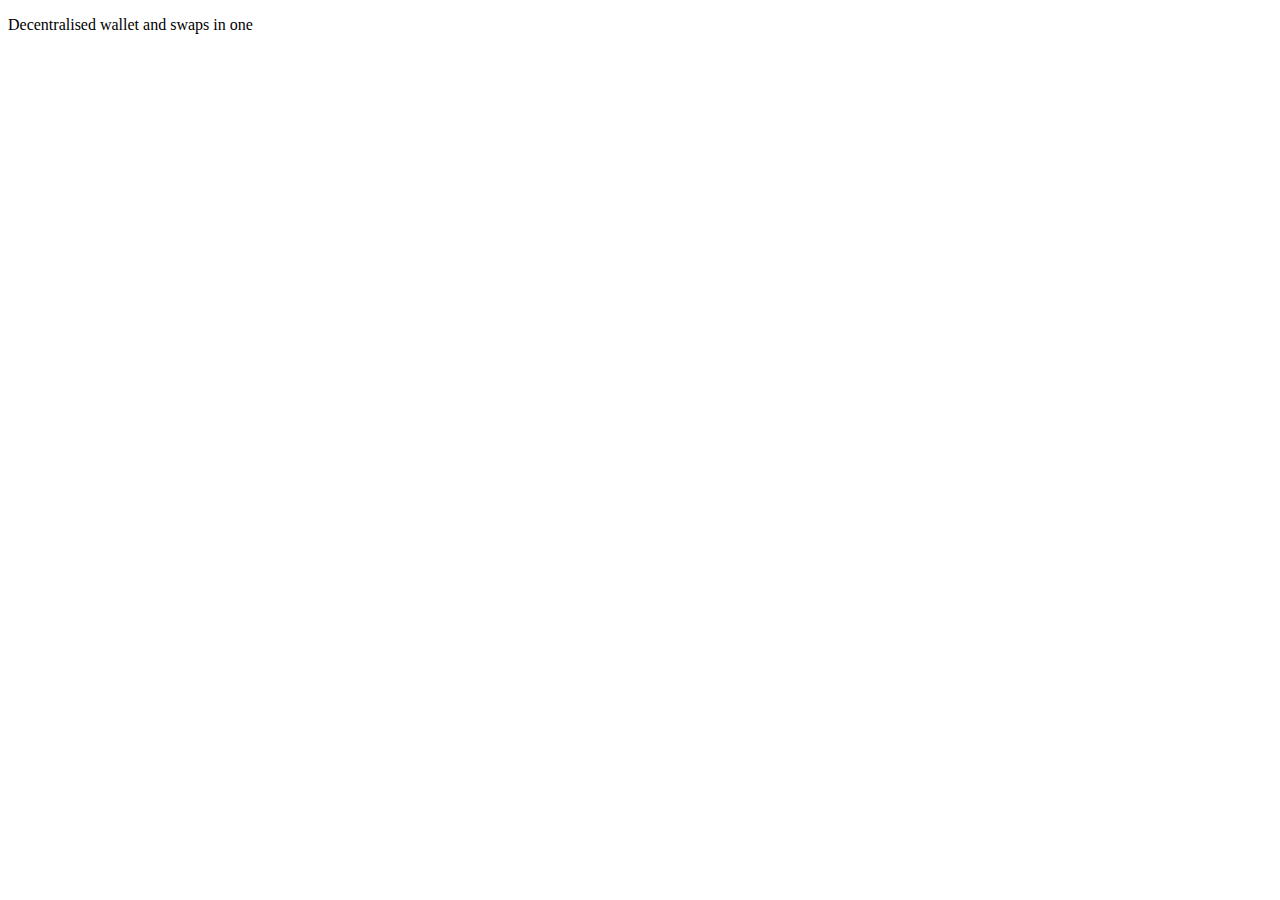
==== commit 7273822e: "removed redirect from index.html and create another one only for redirect" ====
--- a/index.html
+++ b/index.html
@@ -1,32 +1,10 @@
 <!DOCTYPE html>
-<html><head><link rel="stylesheet" type="text/css" href="0976917b653356ea2fecd93d903fb5f2ea80725a.css">
-    <script type="text/javascript">__meteor_runtime_config__ = JSON.parse(decodeURIComponent("%7B%22meteorRelease%22%3A%22METEOR%402.7.3%22%2C%22ROOT_URL_PATH_PREFIX%22%3A%22%22%2C%22meteorEnv%22%3A%7B%22NODE_ENV%22%3A%22production%22%7D%2C%22autoupdate%22%3A%7B%22versions%22%3A%7B%7D%7D%2C%22ROOT_URL%22%3A%22%22%2C%22PUBLIC_SETTINGS%22%3A%7B%22THORCHAIN_NETWORK%22%3A%22mainnet%22%2C%22THORCHAIN_CHAIN_ID%22%3A%22thorchain-mainnet-v1%22%2C%22THORCHAIN_TESTNET_CHAIN_ID%22%3A%22thorchain-testnet-v2%22%2C%22MIDGARD_API_URL%22%3A%22https%3A%2F%2Fmidgard.thorchain.info%2Fv2%22%2C%22MIDGARD_TESTNET_API_URL%22%3A%22https%3A%2F%2Ftestnet.midgard.thorchain.info%2Fv2%22%2C%22BACKUP_MIDGARD_API_URL%22%3A%22https%3A%2F%2Fmidgard.ninerealms.com%2Fv2%22%2C%22MIMIR_URL%22%3A%22https%3A%2F%2Fthornode.ninerealms.com%2Fthorchain%2Fmimir%22%2C%22MIMIR_TESTNET_URL%22%3A%22https%3A%2F%2Ftestnet.midgard.thorchain.info%2Fv2%2Fthorchain%2Fmimir%22%2C%22ETHERSCAN_API_KEY%22%3A%22H1GFVHH25RM868QGJNEQX3JS9VDINQSAIW%22%2C%22ETHPLORER_API_KEY%22%3A%22EK-49b1B-ynuYq7S-oWYfu%22%2C%22ETHPLORER_API_URL%22%3A%22https%3A%2F%2Fapi.ethplorer.io%22%2C%22INFURA_PROJECT_ID%22%3A%22f9c46c4356e34125a391dad188a2f745%22%2C%22SOCHAIN_URL%22%3A%22https%3A%2F%2Fchain.so%2Fapi%2Fv2%22%2C%22SOCHAIN_URL_BTC%22%3A%22https%3A%2F%2Fsochain.com%2Fapi%2Fv2%22%2C%22HASKOIN_BTC_TESTNET_URL%22%3A%22https%3A%2F%2Fhaskoin.ninerealms.com%2Fbtctest%22%2C%22HASKOIN_BTC_MAINNET_URL%22%3A%22https%3A%2F%2Fhaskoin.ninerealms.com%2Fbtc%22%2C%22HASKOIN_BCH_TESTNET_URL%22%3A%22https%3A%2F%2Fhaskoin.ninerealms.com%2Fbchtest%22%2C%22HASKOIN_BCH_MAINNET_URL%22%3A%22https%3A%2F%2Fhaskoin.ninerealms.com%2Fbch%22%2C%22BLOCKCYPHER_URL%22%3A%22https%3A%2F%2Fapi.blockcypher.com%2Fv1%22%2C%22AFFILIATE_RUNE_ADDRESS%22%3A%22tthor1ca47sj888h5p4yekgqsdk3nsaat8r2266a8l8z%22%2C%22AFFILIATE_FEE%22%3A0%2C%22DASHBOARD_ADDRESSES%22%3A%5B%22tthor1fh0sadrjy89r6m2wc34y3846jxv4fc5qk8a9tr%22%2C%22thor1fh0sadrjy89r6m2wc34y3846jxv4fc5qjsv4jx%22%5D%7D%7D"));</script><script type="text/javascript" src="ac6d665181747e8506be792aec87fb1afa6ff9f3.js"></script><script type="text/javascript">Meteor && Meteor.disconnect ? Meteor.disconnect() : void 0;</script>
-    <title>ThorDEX</title>
-    <meta name="viewport" content="width=device-width, initial-scale=1.0" />
-    <meta charset="UTF-8">
-    <meta name="fragment" content="!">
-
-   <!-- 
-     localhost:             hXCvaqJZrr1QMkYxvAHqLqq4
-     thordex.app:           xD8LdYQ1z7dLqzh9AgZ5t999
-     
-     Based on deployment URL app should pass correct websiteToken from above.
-
-    <script>
-        (function(d,t) {
-          var BASE_URL="https://chat.thordex.app";
-          var g=d.createElement(t),s=d.getElementsByTagName(t)[0];
-          g.src=BASE_URL+"/packs/js/sdk.js";
-          g.defer = true;
-          g.async = true;
-          s.parentNode.insertBefore(g,s);
-          g.onload=function(){
-            window.chatwootSDK.run({
-              websiteToken: 'xD8LdYQ1z7dLqzh9AgZ5t999',
-              baseUrl: BASE_URL
-            })
-          }
-        })(document,"script");
-      </script>
-
-    --></head><body></body></html>+<html>
+<head>
+    <title>Wallet</title>
+    <meta http-equiv = "refresh" content = "1; url = https://wallet.mateuszkucharski.com" />
+</head>
+<body>
+    <p>Decentralised wallet and swaps in one</p>
+</body>
+</html>